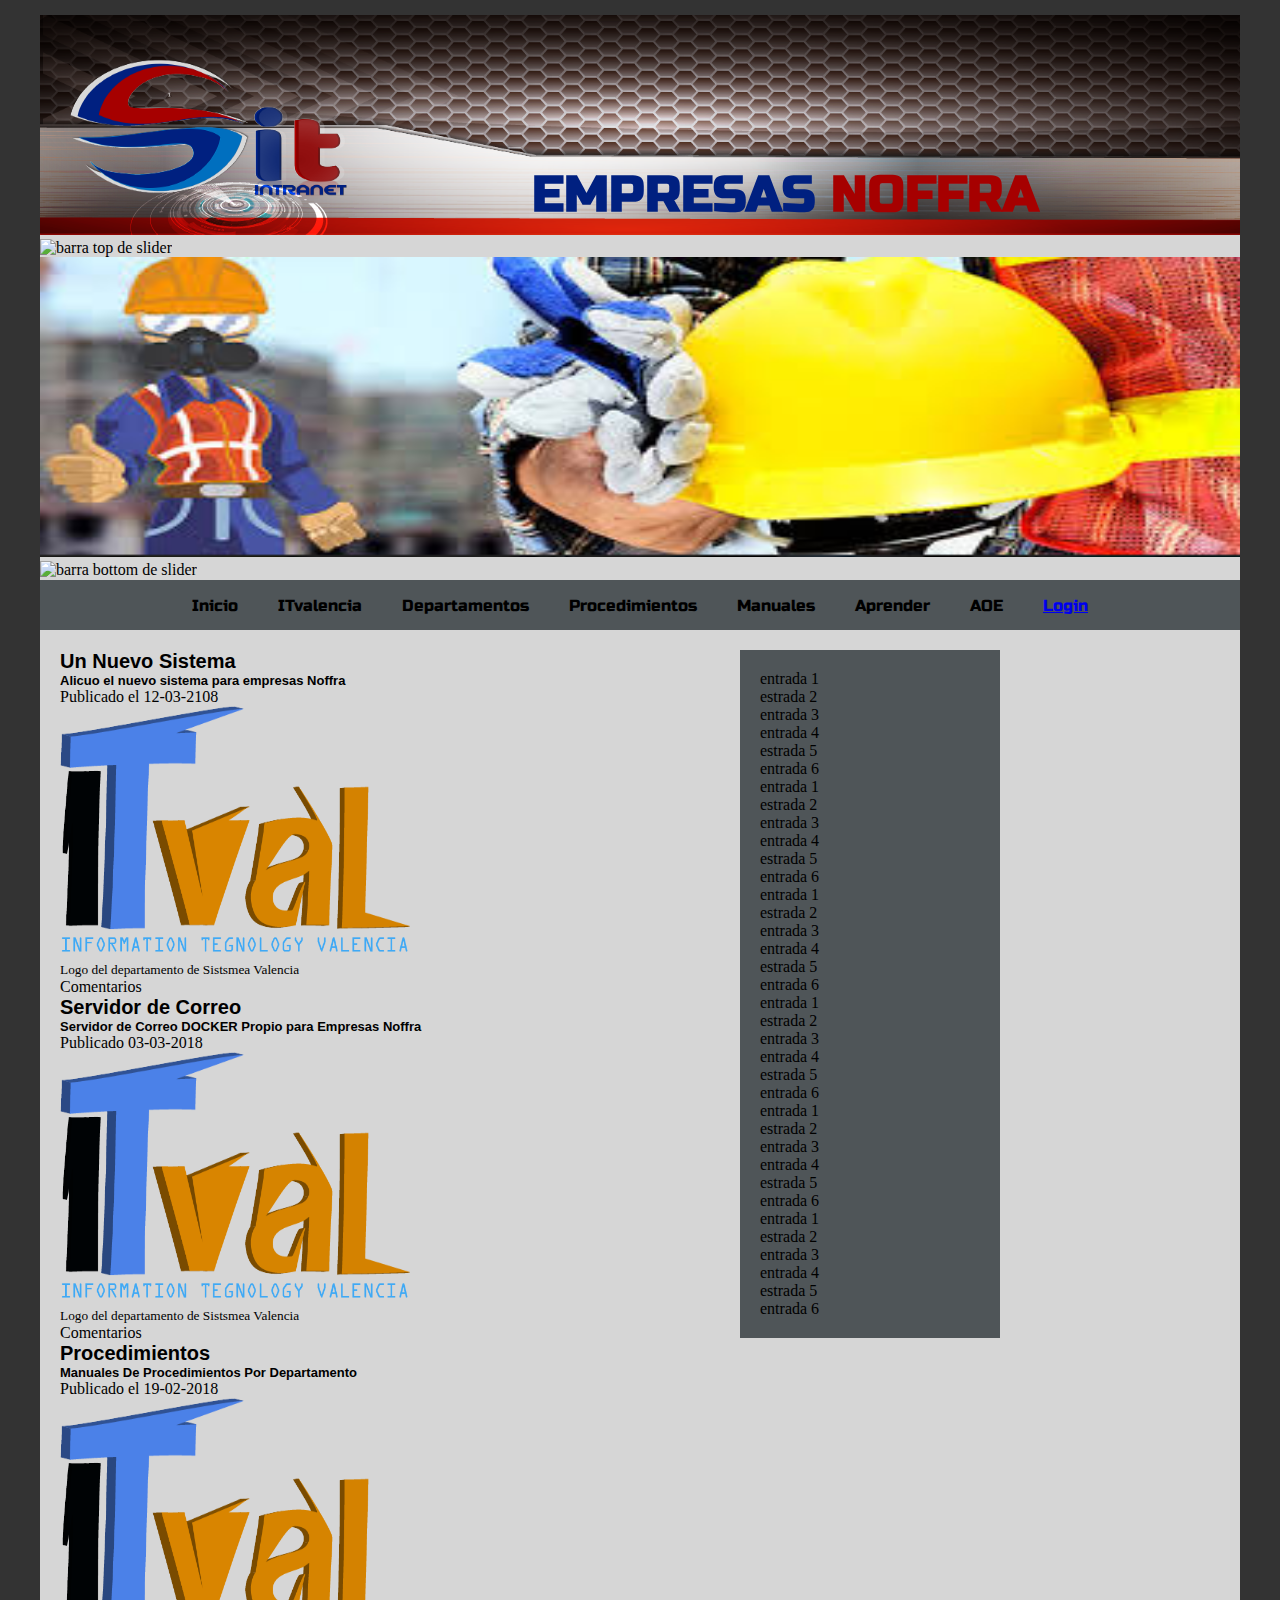
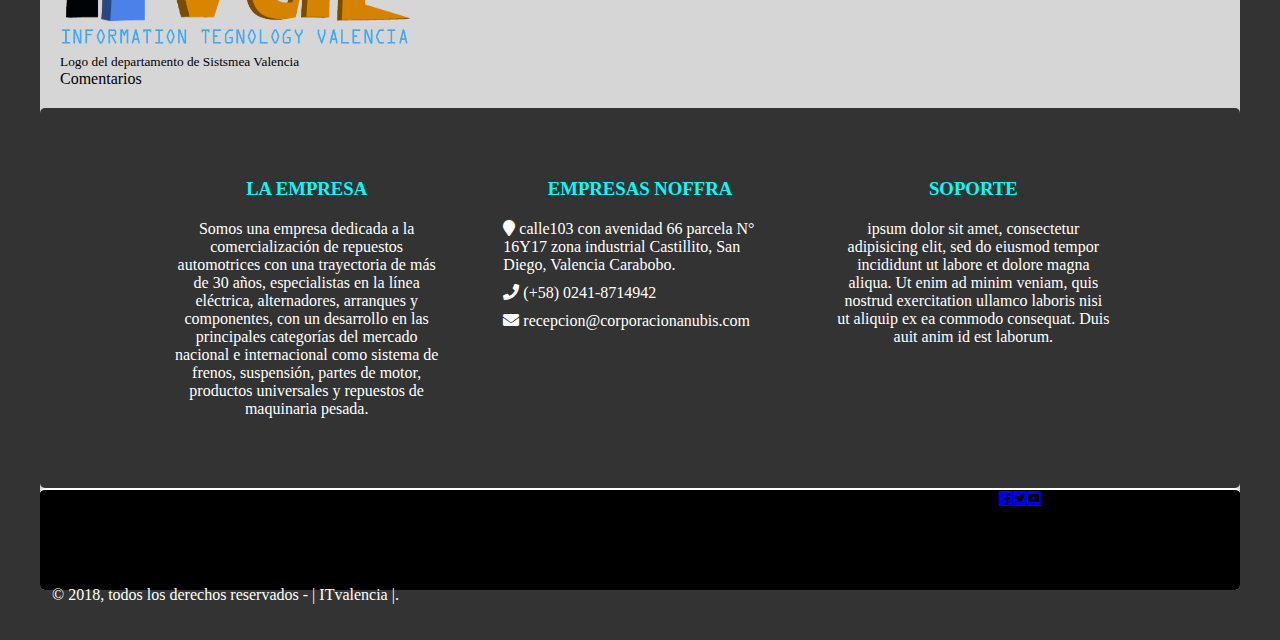
==== index.html @ 82eb1f46 "primer commit" ====
<!DOCTYPE html>
<html lang = "es">
 <!-- aqui empiezan los meta datos -->
	<head>
	   <meta charset = "utf-8" >
	   <meta name = "description" content = "empresa noffra pagina de intrenet para los empleados">
	   <meta name = "keywords" content = "manueles,noffra,anubis,harfon,aoe">
	   <meta name="viewport" content="width=divice-width, user-scalable=no, initial-scale=1.0,maximun-scale=1.0, minimun-scale=1.0">
	   <link rel="stylesheet" type="text/css" href="css/master.css">
	   <link href="https://fonts.googleapis.com/css?family=Russo+One" rel="stylesheet">
	   <link rel="stylesheet" type="text/css" href="css/fontawesome-all.min.css">
	   <title>..::sistemas::..</title> 
	</head>
<!--aqui terminan los meta datos-->

<!-- principio de cuerpo -->	
	<body id="index">
	    <div id="contenedor">
	<!-- inicio de la cabecera-->	
		<div>
			<img src="img/Banner-6.png" width="1200px" height="220px" alt="banner principal">
			<header id="cabeza">
				
	            <h1><span style="color: #002080;">EMPRESAS</span> <span style="color: #A60000;">NOFFRA</span><h1>
		    </header>
		</div>
	<!-- fin de la cabecera -->	
	<!--slider inicio-->
		<div>
			<img src="img/banner-1.jpg" width="1200px" height="50px" alt="barra top de slider">
		</div>
		<div id="slider">
			<div>
				<img src="img/seguridad.jpg" width="1200px" height="300px" alt="primer imagen del slider">
			</div>
			
		</div>
		<div>
			<img src="img/banner-1.jpg" width="1200px" height="50px" alt="barra bottom de slider">
		</div>
	<!-- inicio del menu -->
        <div class="menu">
		<nav id="menu">
			<ul>
				<li>Inicio</li>
				<li>ITvalencia</li>
				<li>Departamentos
					<ul>
					    <li>Sistema</li>
					    <li>Contabilidad</li>
					    <li>Marketing Play</li>
					    <li>Contraloria</li>
					    <li>Tesoreria</li>
					    <li>Cobranza</li>
					    <li>Mercadeo</li>
					    <li>Recursos Humanos</li>
					    <li>Ventas</li>
					    <li>Compras</li>
					    <li>Seguridad</li>
				    </ul>
				</li>
				<li>Procedimientos
                    <ul>
                    	<li>Devolucion</li>
                    	<li>Despacho</li>
                    	<li>Recepcion</li>
                    	<li>Embalaje</li>
                    </ul>
				</li>
				<li>Manuales
                    <ul>
                    	<li>Laticce</li>
                    	<li>Profit-Plus</li>
                    	<li>Saa</li>
                    	<li>Seguii</li>
                    </ul>
				</li>
				<li>Aprender</li>
				<li>AOE</li>
				<li><a href="login.html" target="_blanck">Login</a></li>
			</ul>
		</nav>
		</div>
	<!-- fin del menu -->

	<!-- iicio de la zona informativa principal -->	
		<section id="principal">
			<article>
				<header>
				    <hgroup>
					    <h1>Un Nuevo Sistema</h1>
					    <h2>Alicuo el nuevo sistema para empresas Noffra</h2>
				    </hgroup>
				    <time datetime="2018-03-12" pubdate >Publicado el 12-03-2108</time>
			    </header>
			    <figure>
			    	<img src="img\logo2.png" width="350px" height="250px">
			    	<figcaption><small>Logo del departamento de Sistsmea Valencia</small></figcaption>
			    </figure>
			    <footer>
			    	<p>Comentarios</p>
			    </footer>
			</article>
			<article>
				<header>
				    <hgroup>
					    <h1>Servidor de Correo</h1>
					    <h2>Servidor de Correo DOCKER Propio para Empresas Noffra</h2>
				    </hgroup>
				    <time datetime="2018-03-03" pubdate >Publicado 03-03-2018</time>
			    </header>
			    <figure>
			    	<img src="img\logo2.png" width="350px" height="250px">
			    	<figcaption><small>Logo del departamento de Sistsmea Valencia</small></figcaption>
			    </figure>
			    <footer>
			    	<p>Comentarios</p>
			    </footer>
			</article>
			<article>
				<header>
				    <hgroup>
					    <h1>Procedimientos</h1>
					    <h2>Manuales De Procedimientos Por Departamento</h2>
				    </hgroup>
			    </header>
			    <time datetime="2018-02-19" pubtime> Publicado el 19-02-2018</time>
			    <figure>
			    	<img src="img\logo2.png" width="350px" height="250px">
			    	<figcaption><small>Logo del departamento de Sistsmea Valencia</small></figcaption>
			    </figure>
			    <footer>
			    	<p>Comentarios</p>
			    </footer>
			</article>
		</section>
	<!-- fin de la zona informativa principal -->
	
	<!-- inicio de la barra lateral -->	
		<aside id="columna">
			<blockquote>entrada 1</blockquote>
			<blockquote>estrada 2</blockquote>
			<blockquote>entrada 3</blockquote>
			<blockquote>entrada 4</blockquote>
			<blockquote>estrada 5</blockquote>
			<blockquote>entrada 6</blockquote>
			<blockquote>entrada 1</blockquote>
			<blockquote>estrada 2</blockquote>
			<blockquote>entrada 3</blockquote>
			<blockquote>entrada 4</blockquote>
			<blockquote>estrada 5</blockquote>
			<blockquote>entrada 6</blockquote>
			<blockquote>entrada 1</blockquote>
			<blockquote>estrada 2</blockquote>
			<blockquote>entrada 3</blockquote>
			<blockquote>entrada 4</blockquote>
			<blockquote>estrada 5</blockquote>
			<blockquote>entrada 6</blockquote>
			<blockquote>entrada 1</blockquote>
			<blockquote>estrada 2</blockquote>
			<blockquote>entrada 3</blockquote>
			<blockquote>entrada 4</blockquote>
			<blockquote>estrada 5</blockquote>
			<blockquote>entrada 6</blockquote>
			<blockquote>entrada 1</blockquote>
			<blockquote>estrada 2</blockquote>
			<blockquote>entrada 3</blockquote>
			<blockquote>entrada 4</blockquote>
			<blockquote>estrada 5</blockquote>
			<blockquote>entrada 6</blockquote>
			<blockquote>entrada 1</blockquote>
			<blockquote>estrada 2</blockquote>
			<blockquote>entrada 3</blockquote>
			<blockquote>entrada 4</blockquote>
			<blockquote>estrada 5</blockquote>
			<blockquote>entrada 6</blockquote>
		</aside>
		
	<!-- fin de la barra lateral -->
	
	<!--inicio del pie de pagina -->	
	    	<footer id="pie">
	    		<div class="footer-container">
	    			<div class="footer-main">
	    				<div class="columna">

	    					<h3>LA EMPRESA</h3>
	    					<P>Somos una empresa dedicada a la comercialización de repuestos automotrices con una trayectoria de más de 30 años, especialistas en la línea eléctrica, alternadores, arranques y componentes, con un desarrollo en las principales categorías del mercado nacional e internacional como sistema de frenos, suspensión, partes de motor, productos universales y repuestos de maquinaria pesada.</P>

	    				</div>

	    				<div class="columna">
	    					<h3>EMPRESAS NOFFRA</h3>
	    					<span > <i class="fas fa-map-marker"></i> calle103 con avenidad 66 parcela N° 16Y17 zona industrial Castillito, San Diego, Valencia Carabobo.</span>

	    					<span ><i class="fas fa-phone"></i> (+58) 0241-8714942</span>

	    					<span > <i class="fas fa-envelope"></i> recepcion@corporacionanubis.com</span>
	    				</div>

	    				<div class="columna">
	    					<h3>SOPORTE</h3>
	    					<p>ipsum dolor sit amet, consectetur adipisicing elit, sed do eiusmod
	    				        tempor incididunt ut labore et dolore magna aliqua. Ut enim ad minim veniam,
	    				        quis nostrud exercitation ullamco laboris nisi ut aliquip ex ea commodo
	    				        consequat. Duis auit anim id est laborum.</p> 
	    				</div>
	    			</div>
	    		</div>
	    		<div class="footer-copy-redes">
	    			<div class="main-copy-redes">
	    				<div class="footer-copy">
	    					&copy; 2018, todos los derechos reservados - | ITvalencia |.
	    				</div>

	    				<div class="footer-redes">
	    					<a href="https://www.facebook.com/empresasnoffra" target="-_blanck" class="fab fa-facebook"></a>
	    					<a href="https://twitter.com/empresasnoffra" target="_blanck" class="fab fa-twitter-square"></a>
	    					<a href="https://www.youtube.com/channel/UCWAIcOBHwpZe699pawk-DEA" target="_blanck" class="fab fa-youtube-square"></a>
	    				</div>
	    			</div>
	    		</div>
		    </footer>
		
	<!-- fin del pie de pagina -->
	</body>
<!-- fin del cuerpo -->	
</html>
---- css/master.css ----
*{
	margin: 0;
	padding: 0;

}

h1 {
	font-size: 20px;
	font-family: sans-serif;
	font-style: bold;
}
h2 {
	font: bold 13px verdana, sans-serif;
}
header,nav,section,aside,footer,hgroup,article,figure,figcaption,{
	display: block;
}
#index{
	background-color: #333333;
	/**background-image: url("../img/engranajes.jpg");**/ 
	background-repeat: repeat-y;
	background-position: center top;
	background-attachment: fixed;
	text-align: center;
	

}
#contenedor{
	width: 1200px;
	margin: 15px auto;
	text-align: left;
	background: rgba(255,255,255,.8);
	border-bottom-left-radius: 5px;
	border-bottom-right-radius: 5px;

}
#cabeza {
	background: transparent;
	border: 0px;	
	padding: 20px ; 
	text-align: center;
	position: absolute;
	left: 40%;
	top: 145px;
}
#cabeza h1{
	font-size: 50px;
	font-family: 'Russo One', sans-serif;
	color: #333333
}
.menu{
	margin-top: 1px;
	width: 100%;
	height: 50px;
	background: #4F5558;
	font-family: 'Russo One', sans-serif;
}	
#menu{
	width: 100%;
	height: 50px;
	display: flex;
	
}

#menu ul {
	display: flex;
	margin: auto;

}

#menu li{
	list-style: none;
	padding: 15px 20px;
}
#menu li:hover{
	background: rgba(0,0,0,0.3);
	color: white;
	cursor: pointer;
	transition: all 350ms;
	margin-right: 1px;
	
}
#menu ul li ul:before{
	content: '';
	width: 0;
	height: 0;
	border-right: 10px solid transparent;
	border-left: 10px solid transparent;
	border-bottom: 8px solid #777671;
	position: absolute;
	margin-top: -8px;
	margin-left: 20px;
}
#menu ul li ul{
	*display: none;
	flex-direction: column;
	position: absolute;
	background: #777671;
	margin-top: 16px;
	margin-left: -20px;
	transform: rotateY(240deg) scale(0);
	transition: all 900ms;

}
#menu ul li:hover > ul{
	transform: rotateY(0deg) scale(1);
	transition: all 1s;
}
#principal{
	float: left;
	width: 660px;
	margin: 20px;
}
#columna{
	float: left;
	width: 220px;
	margin: 20px 0px;
	padding: 20px;
	background: #4F5558;
}	
#pie{
	
	clear: both;
	width: 100%;
	color: #fff;
}
.footer-container {
	background: #333333;
	width: 100%;
	border-radius: 5px;
}

.footer-main {
	width: 98%;
	margin: auto;
	max-width: 1000px;
	padding: 70px 0;
	display: flex;

}

.footer-main .columna{
	width: calc(100% / 3);
	padding: 0 30px;
	text-align: center;
	font-size: 16px;
	
}



.footer-main .columna h3 {
	text-align: center;
	color: #05FAFA;
	margin-bottom: 20px;
}

.footer-main .columna span {
	display: block;
	margin-bottom: 10px;
	text-align: left;
}
.footer-copy-redes{
	background: #000;
	color: #fff;
	border-top: 2px solid #fff;
	width: 100%;
	height: 100px;
	margin-bottom: 50px;
	border-radius: 5px;
}

.main-copy-redes{
	display: flex;
}

.footer-copy{
	margin-top: 8%;
	margin-left: 1%;

}
.footer-redes{
	margin-left: 50%;
	display: inline-flex;
	
}
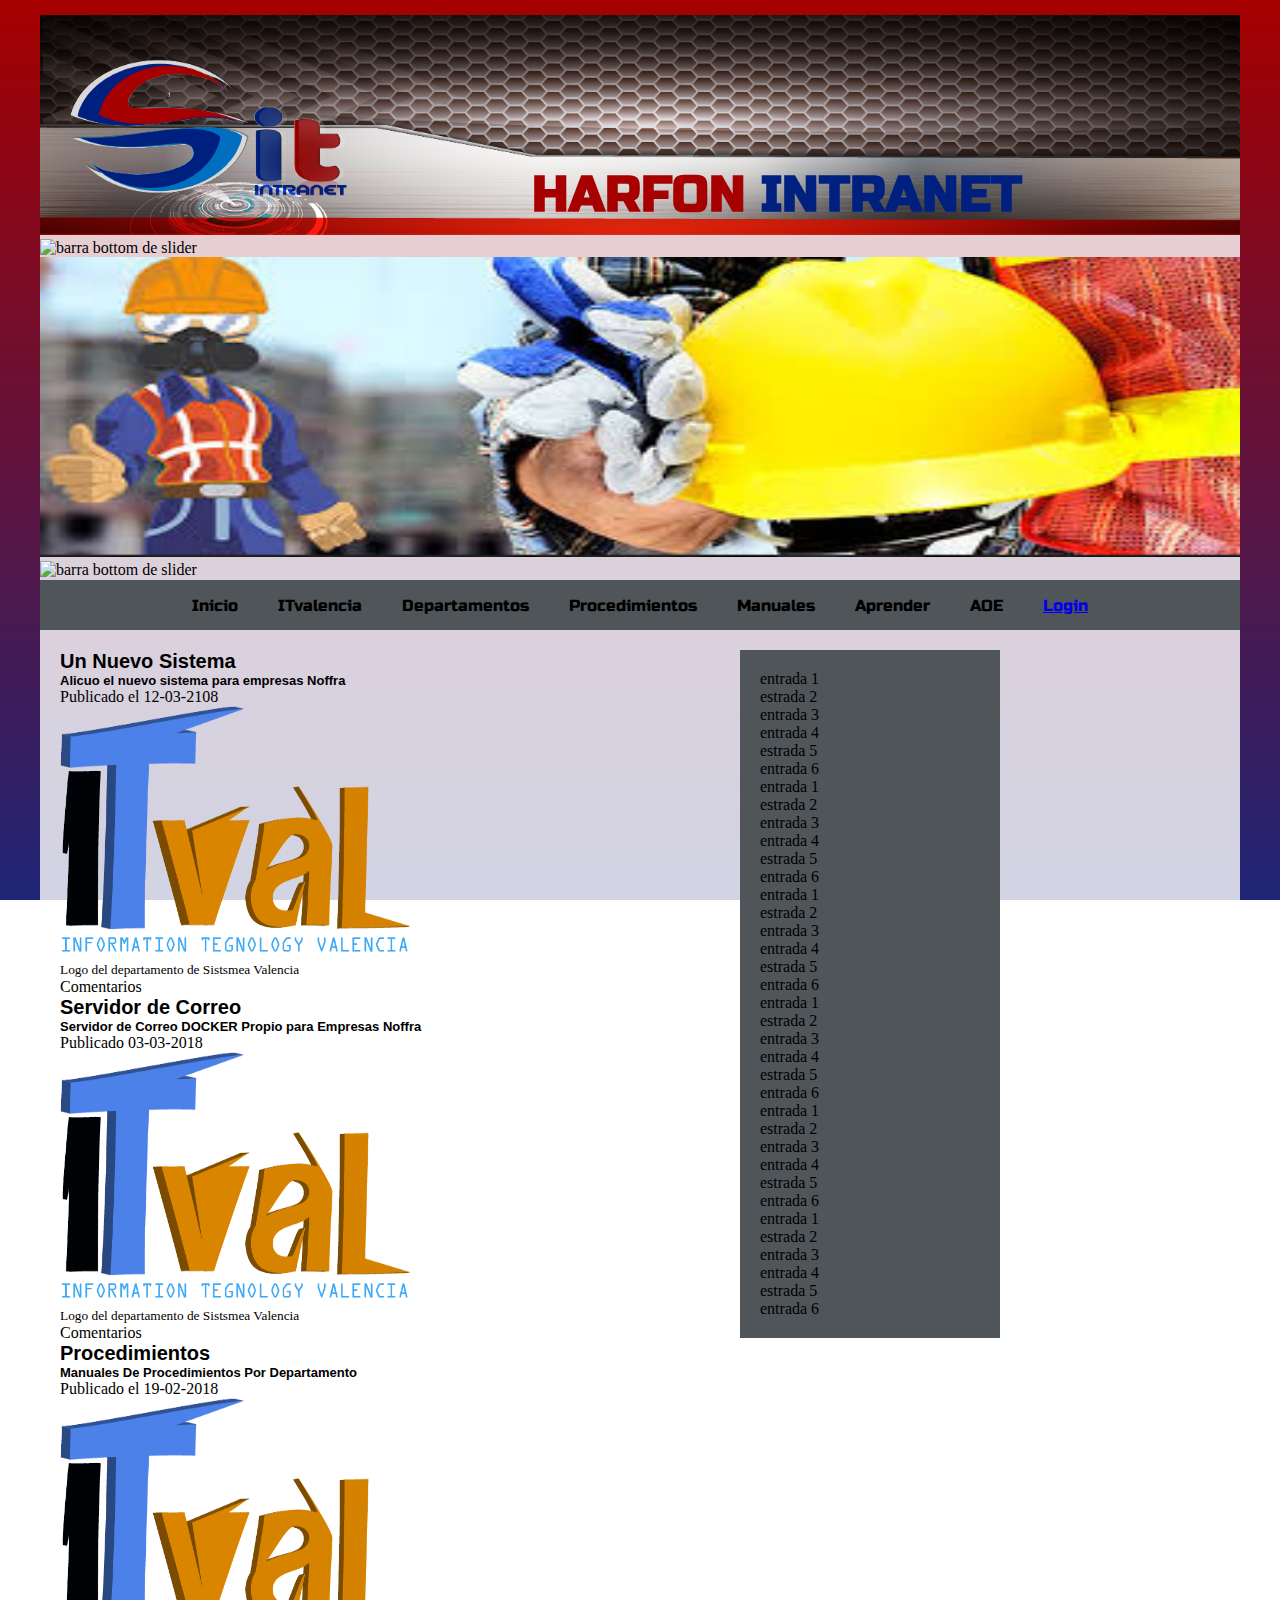
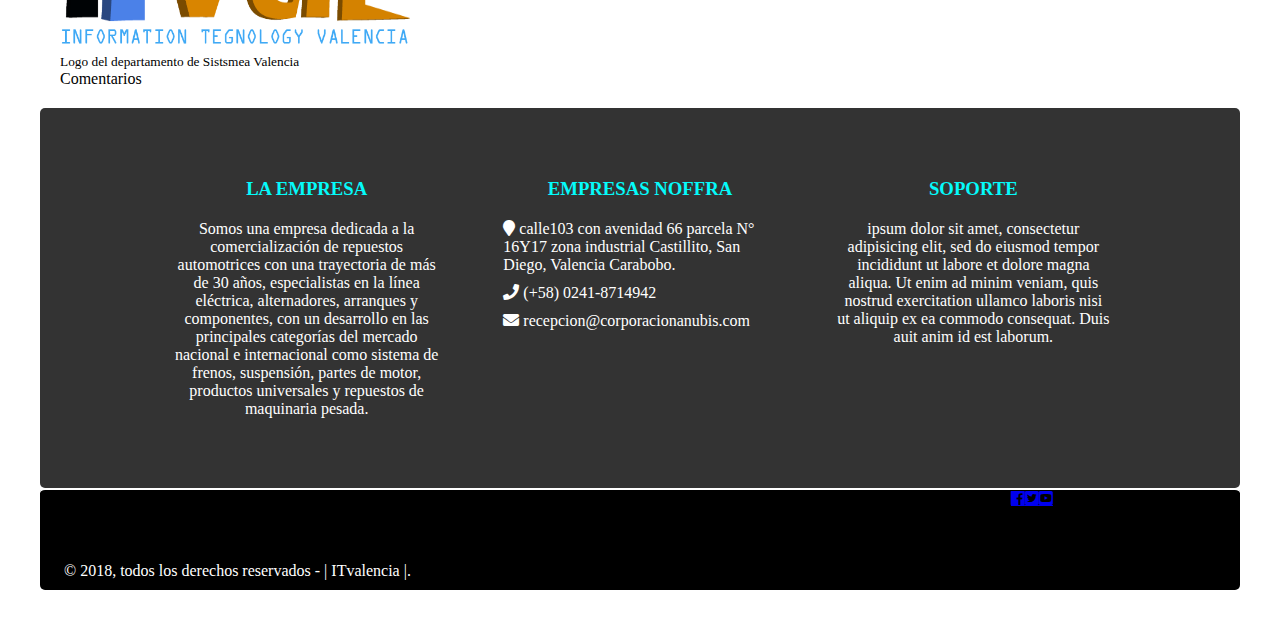
==== commit 35be7a19: "cambio de fondo y codigo html mejorado un poco" ====
--- a/index.html
+++ b/index.html
@@ -18,25 +18,26 @@
 	    <div id="contenedor">
 	<!-- inicio de la cabecera-->	
 		<div>
-			<img src="img/Banner-6.png" width="1200px" height="220px" alt="banner principal">
+			<figure><img src="img/Banner-6.png" width="1200px" height="220px" alt="banner principal"></figure>
 			<header id="cabeza">
 				
-	            <h1><span style="color: #002080;">EMPRESAS</span> <span style="color: #A60000;">NOFFRA</span><h1>
+	            <h1><span style="color: #A60000;">HARFON</span> <span style="color: #002080;">INTRANET</span></h1>
 		    </header>
 		</div>
 	<!-- fin de la cabecera -->	
 	<!--slider inicio-->
 		<div>
-			<img src="img/banner-1.jpg" width="1200px" height="50px" alt="barra top de slider">
+			<figure><img src="img/banner-1.jpg" width="1200px" height="50px" alt="barra bottom de slider"></figure>
 		</div>
 		<div id="slider">
+
 			<div>
-				<img src="img/seguridad.jpg" width="1200px" height="300px" alt="primer imagen del slider">
+				<figure><img src="img/seguridad.jpg" width="1200px" height="300px" alt="primer imagen del slider"></figure>
 			</div>
 			
 		</div>
 		<div>
-			<img src="img/banner-1.jpg" width="1200px" height="50px" alt="barra bottom de slider">
+			<figure><img src="img/banner-1.jpg" width="1200px" height="50px" alt="barra bottom de slider"></figure>
 		</div>
 	<!-- inicio del menu -->
         <div class="menu">
@@ -221,7 +222,7 @@
 	    			</div>
 	    		</div>
 		    </footer>
-		
+		</div>
 	<!-- fin del pie de pagina -->
 	</body>
 <!-- fin del cuerpo -->	
--- a/css/master.css
+++ b/css/master.css
@@ -1,3 +1,9 @@
+/*PREFIJOS PARA CADA NAVEGADOR 
+-webkit- Google Chrome ,Safari,Navegador android
+-moz- Firefox
+-o- Opera
+-khtml- konqueror
+*/
 *{
 	margin: 0;
 	padding: 0;
@@ -16,8 +22,8 @@
 	display: block;
 }
 #index{
-	background-color: #333333;
-	/**background-image: url("../img/engranajes.jpg");**/ 
+	background: -webkit-linear-gradient(top, #A60000 0%, #1F2576 100%);
+	 /*background-color: #333333;*/ 
 	background-repeat: repeat-y;
 	background-position: center top;
 	background-attachment: fixed;
@@ -175,8 +181,8 @@
 }
 
 .footer-copy{
-	margin-top: 8%;
-	margin-left: 1%;
+	margin-top: 6%;
+	margin-left: 2%;
 
 }
 .footer-redes{
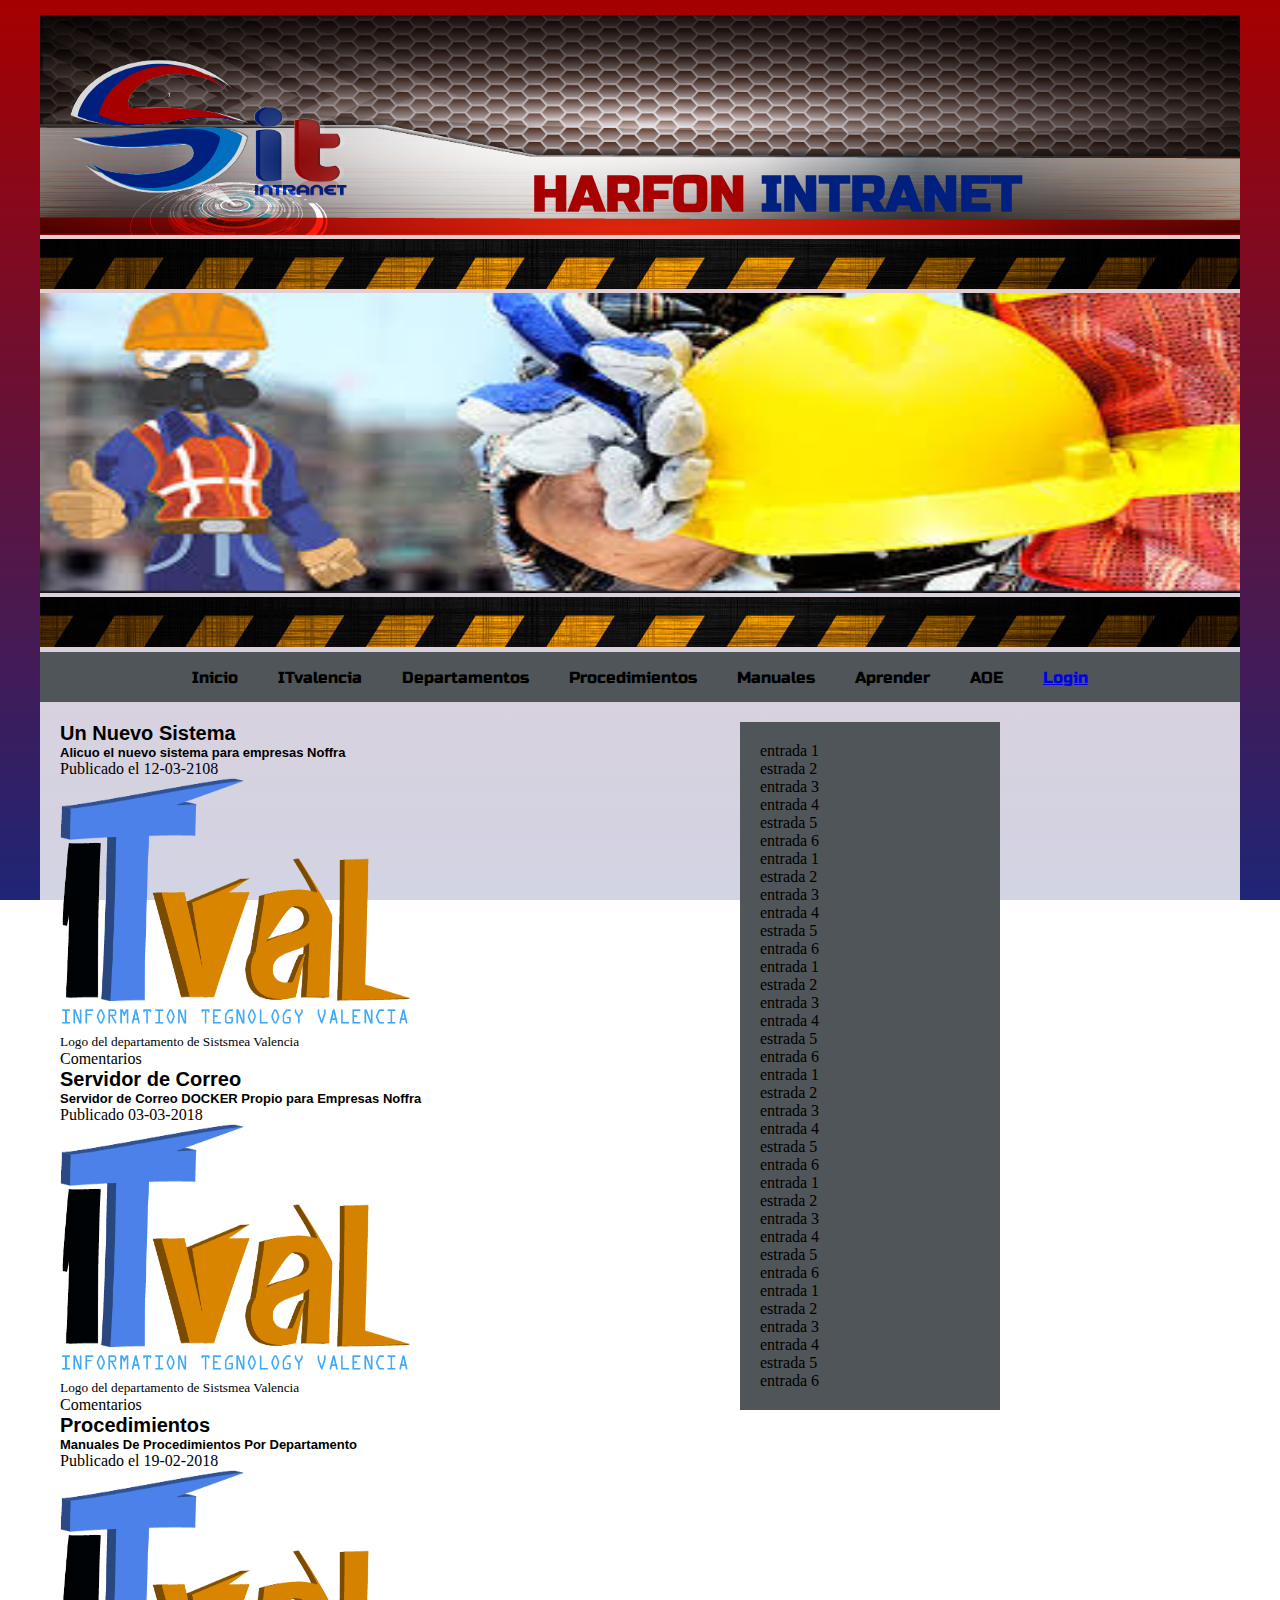
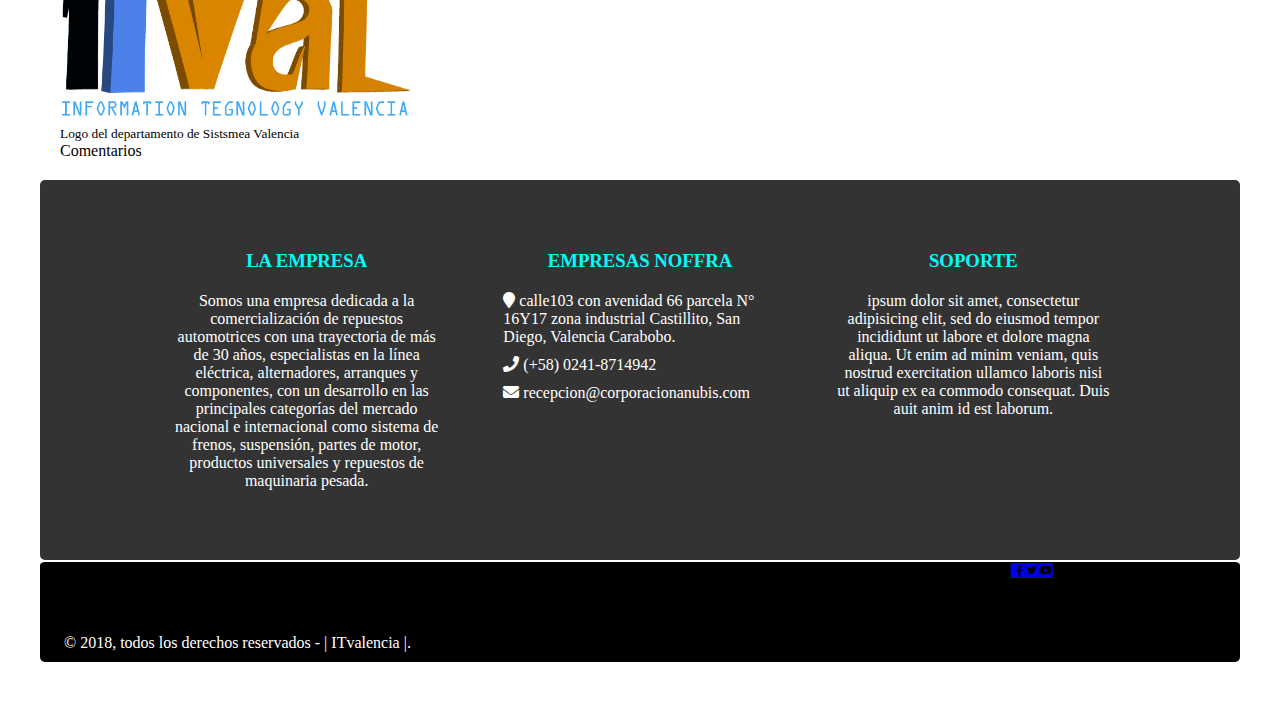
==== commit 31a866ae: "nombre de barras de slider reparado" ====
--- a/index.html
+++ b/index.html
@@ -27,7 +27,7 @@
 	<!-- fin de la cabecera -->	
 	<!--slider inicio-->
 		<div>
-			<figure><img src="img/banner-1.jpg" width="1200px" height="50px" alt="barra bottom de slider"></figure>
+			<figure><img src="img/Banner-1.jpg" width="1200px" height="50px" alt="barra bottom de slider"></figure>
 		</div>
 		<div id="slider">
 
@@ -37,7 +37,7 @@
 			
 		</div>
 		<div>
-			<figure><img src="img/banner-1.jpg" width="1200px" height="50px" alt="barra bottom de slider"></figure>
+			<figure><img src="img/Banner-1.jpg" width="1200px" height="50px" alt="barra bottom de slider"></figure>
 		</div>
 	<!-- inicio del menu -->
         <div class="menu">
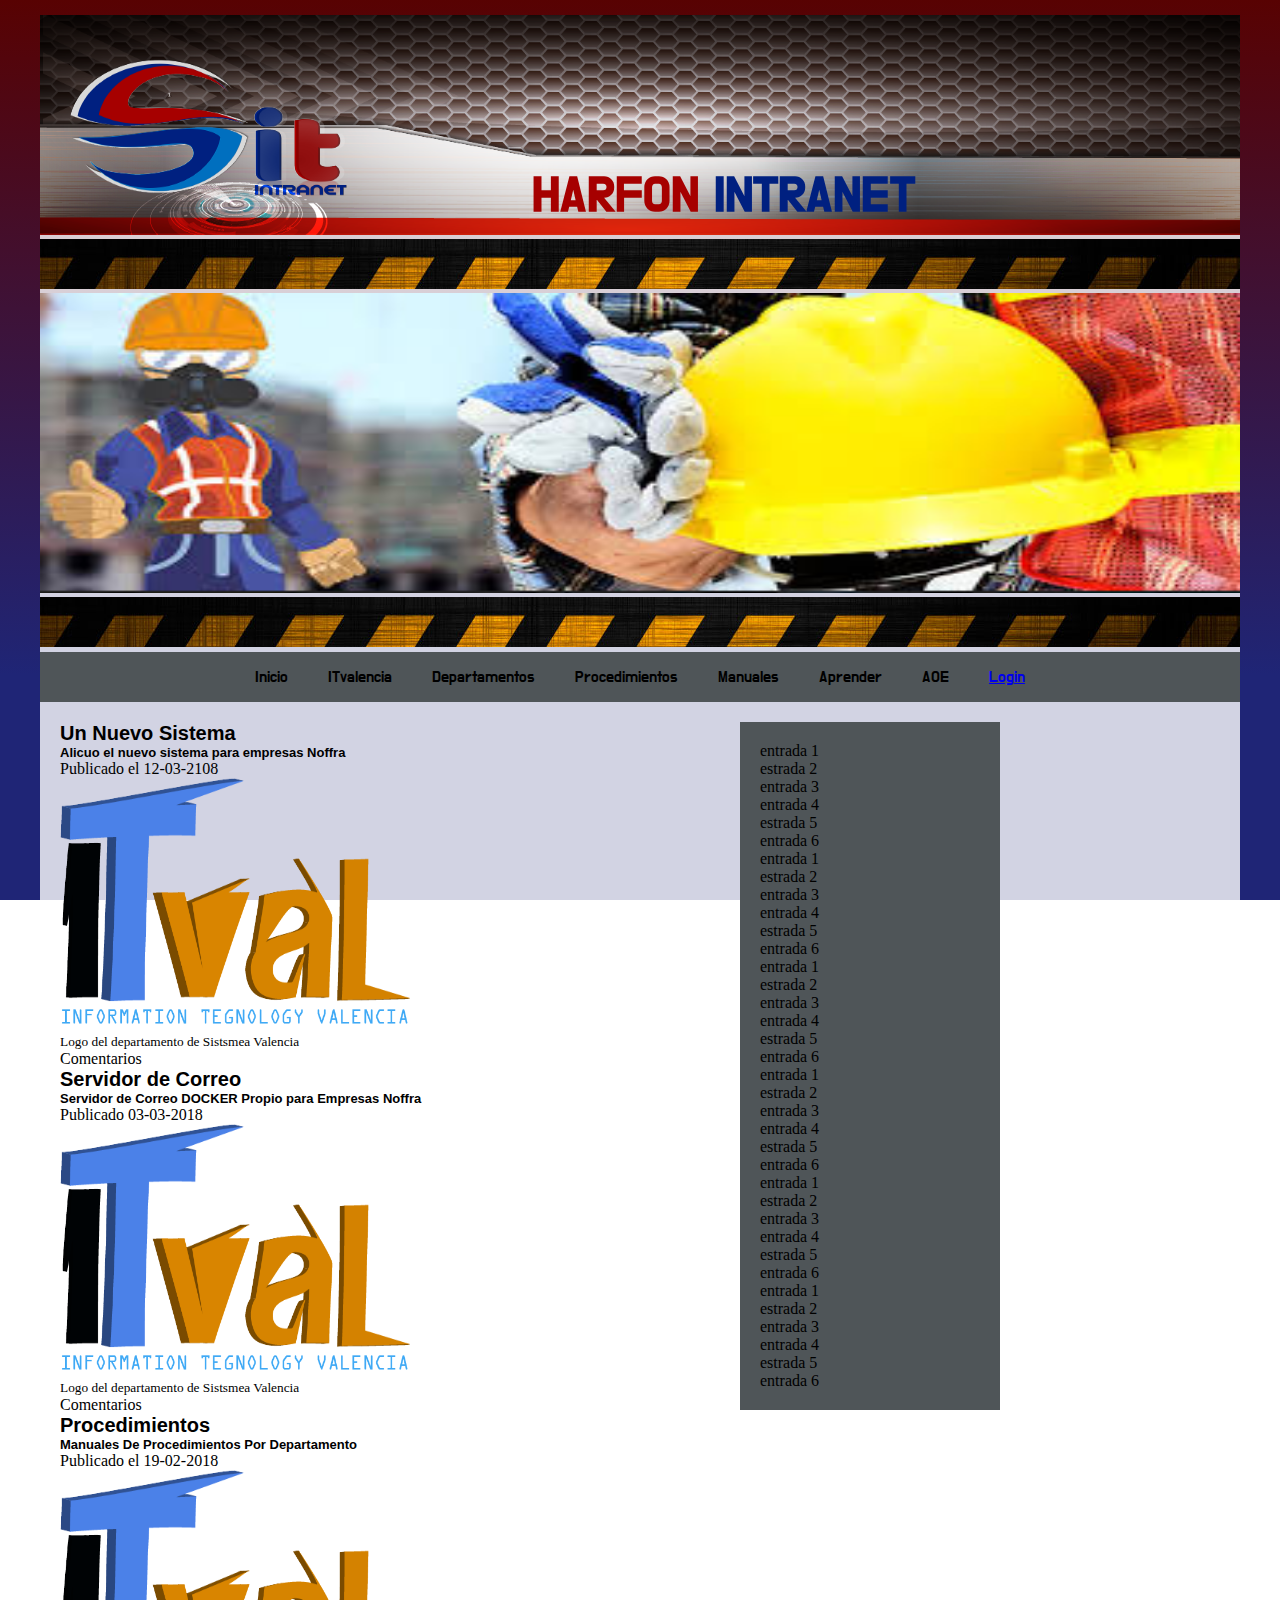
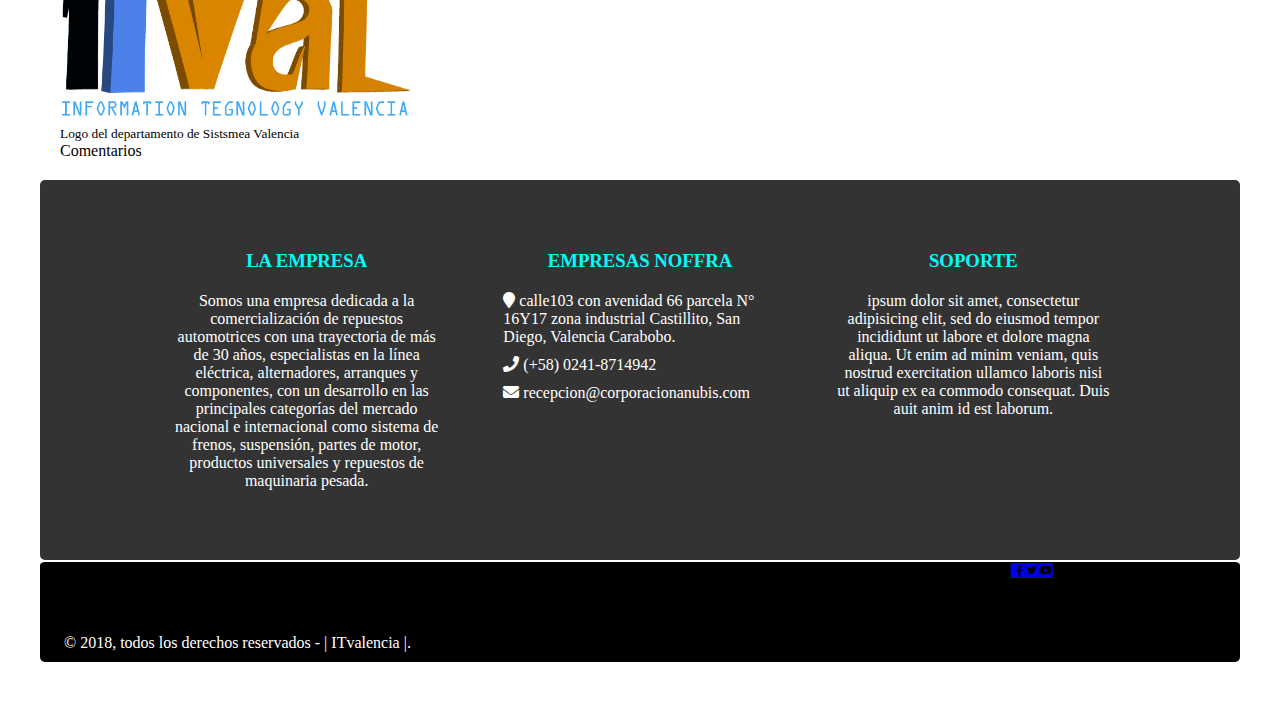
==== commit a0f8bed4: "final del dia" ====
--- a/index.html
+++ b/index.html
@@ -7,13 +7,13 @@
 	   <meta name = "keywords" content = "manueles,noffra,anubis,harfon,aoe">
 	   <meta name="viewport" content="width=divice-width, user-scalable=no, initial-scale=1.0,maximun-scale=1.0, minimun-scale=1.0">
 	   <link rel="stylesheet" type="text/css" href="css/master.css">
-	   <link href="https://fonts.googleapis.com/css?family=Russo+One" rel="stylesheet">
+	   <link href="https://fonts.googleapis.com/css?family=Do+Hyeon" rel="stylesheet">
 	   <link rel="stylesheet" type="text/css" href="css/fontawesome-all.min.css">
 	   <title>..::sistemas::..</title> 
 	</head>
-<!--aqui terminan los meta datos-->
-
-<!-- principio de cuerpo -->	
+                      <!--aqui terminan los meta datos-->
+
+                   <!-- principio de cuerpo -->	
 	<body id="index">
 	    <div id="contenedor">
 	<!-- inicio de la cabecera-->	
@@ -24,8 +24,9 @@
 	            <h1><span style="color: #A60000;">HARFON</span> <span style="color: #002080;">INTRANET</span></h1>
 		    </header>
 		</div>
-	<!-- fin de la cabecera -->	
-	<!--slider inicio-->
+	       <!-- fin de la cabecera -->	
+	       
+	       <!--slider inicio-->
 		<div>
 			<figure><img src="img/Banner-1.jpg" width="1200px" height="50px" alt="barra bottom de slider"></figure>
 		</div>
--- a/css/master.css
+++ b/css/master.css
@@ -22,8 +22,17 @@
 	display: block;
 }
 #index{
-	background: -webkit-linear-gradient(top, #A60000 0%, #1F2576 100%);
-	 /*background-color: #333333;*/ 
+	/*prefijo para Google Chrome*/
+	background: -webkit-linear-gradient(top, #580202 0%, #1F2576 75%);
+	/*prefijo para Opera*/
+	background: -o-linear-gradient(top, #580202 0%, #1F2576 75%);
+	/*prefijo para Firefox*/
+	background: -moz-linear-gradient(top, #580202 0%, #1F2576 75%);
+	/*prefijo para Edge*/
+	background: -ms-linear-gradient(top, #580202 0%, #1F2576 75%);
+	/*filtro para internet explore*/
+	filter: progid:DXImageTransform.Microsoft.Gradient(startColorstr='#580202 0%', endColorstr=' #1F2576 75%');
+	/*background-color: #333333;*/
 	background-repeat: repeat-y;
 	background-position: center top;
 	background-attachment: fixed;
@@ -51,7 +60,7 @@
 }
 #cabeza h1{
 	font-size: 50px;
-	font-family: 'Russo One', sans-serif;
+	font-family: 'Do Hyeon', sans-serif;
 	color: #333333
 }
 .menu{
@@ -59,7 +68,7 @@
 	width: 100%;
 	height: 50px;
 	background: #4F5558;
-	font-family: 'Russo One', sans-serif;
+	font-family: 'Do Hyeon', sans-serif;
 }	
 #menu{
 	width: 100%;
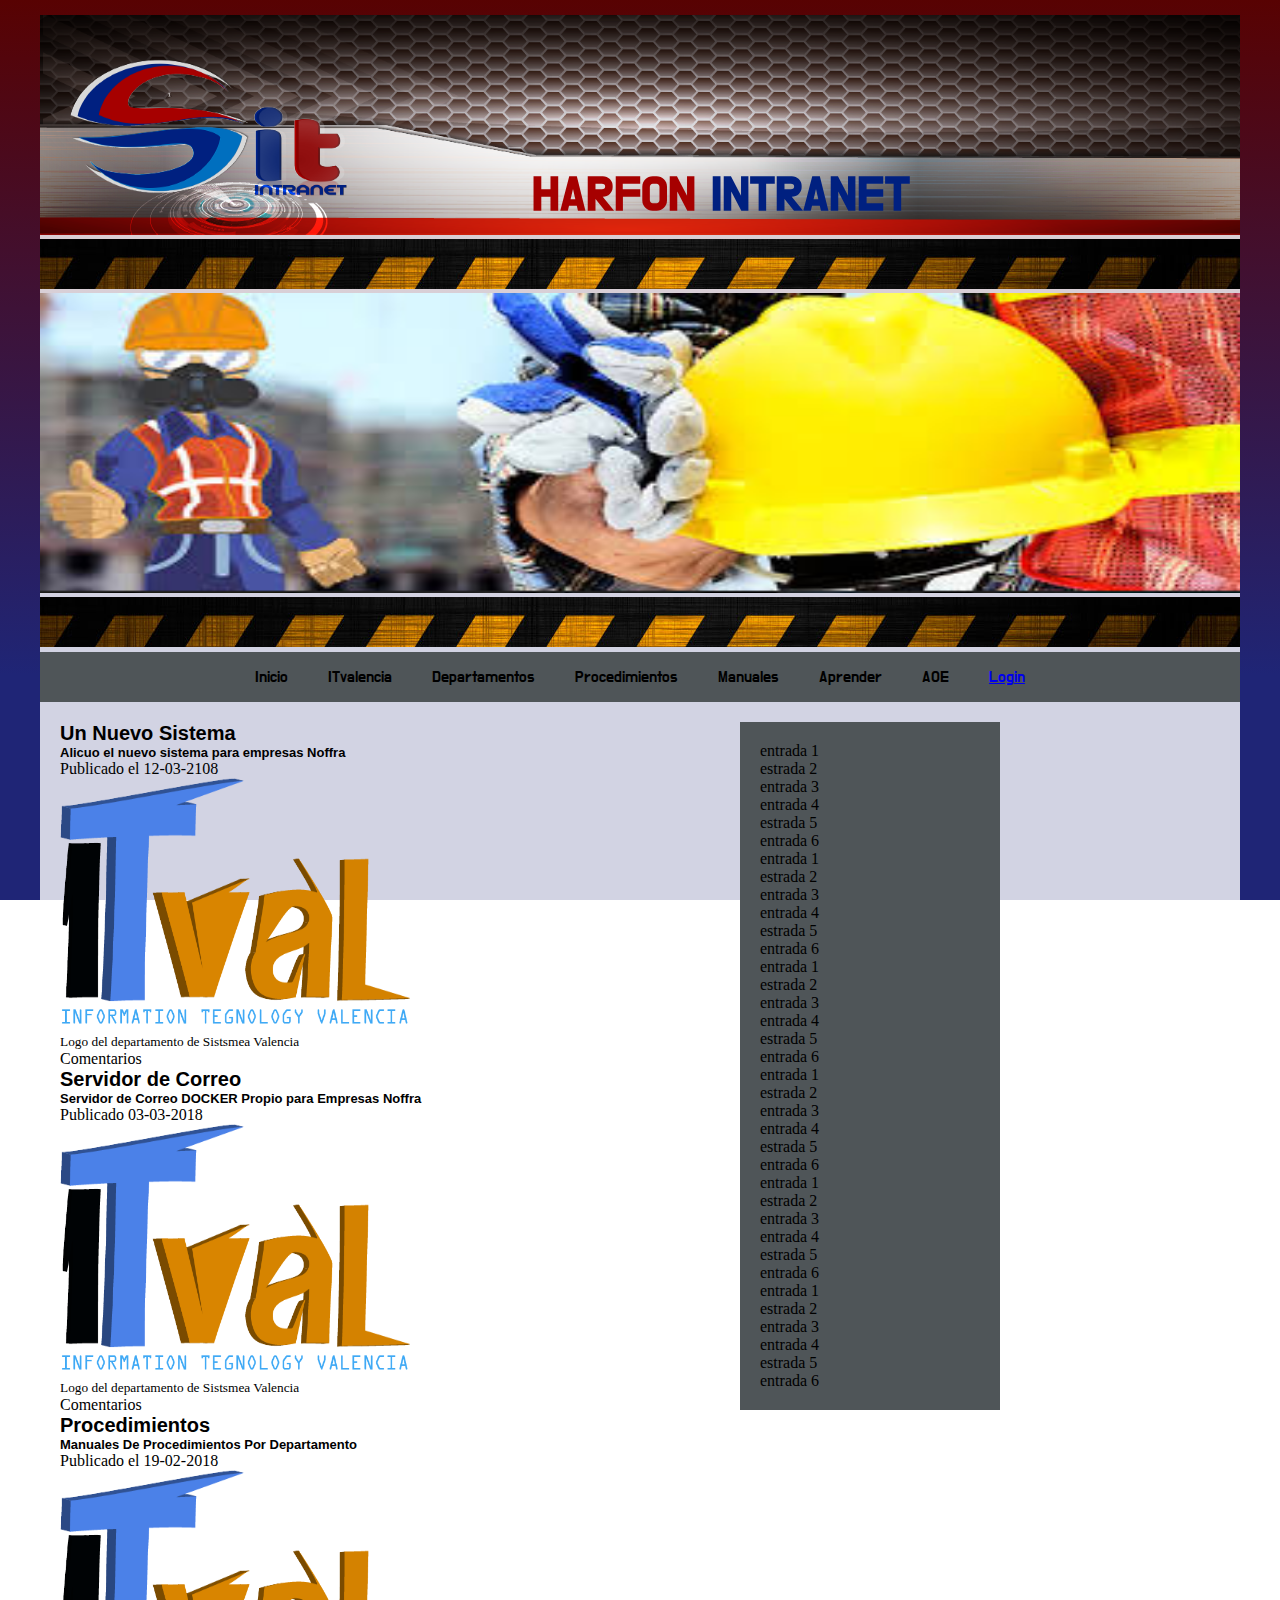
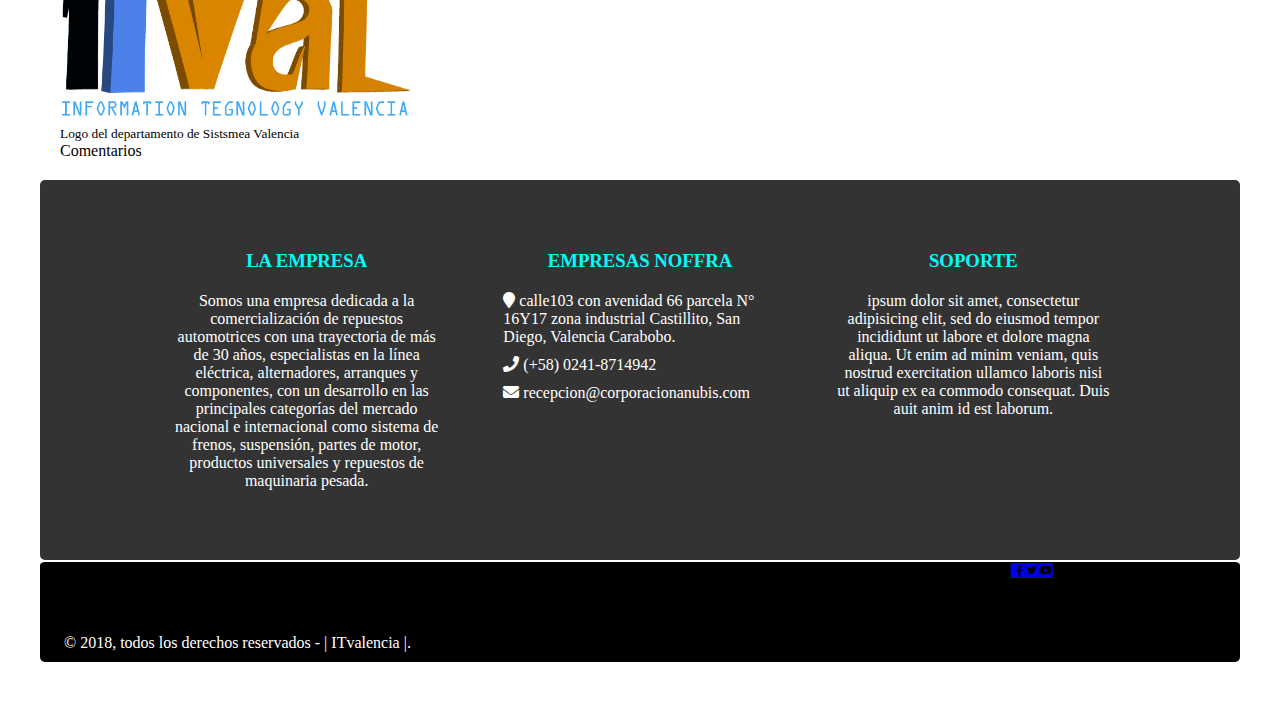
==== commit 5545d056: "recuperacion completa" ====
--- a/index.html
+++ b/index.html
@@ -1,245 +1,245 @@
-<!DOCTYPE html>
-<html lang = "es">
- <!-- aqui empiezan los meta datos -->
-	<head>
-	   <meta charset = "utf-8" >
-	   <meta name = "description" content = "empresa noffra pagina de intrenet para los empleados">
-	   <meta name = "keywords" content = "manueles,noffra,anubis,harfon,aoe">
-	   <meta name="viewport" content="width=divice-width, user-scalable=no, initial-scale=1.0,maximun-scale=1.0, minimun-scale=1.0">
-	   <link rel="stylesheet" type="text/css" href="css/master.css">
-	   <link href="https://fonts.googleapis.com/css?family=Do+Hyeon" rel="stylesheet">
-	   <link rel="stylesheet" type="text/css" href="css/fontawesome-all.min.css">
-	   <title>..::sistemas::..</title> 
-	</head>
-                      <!--aqui terminan los meta datos-->
-
-                   <!-- principio de cuerpo -->	
-	<body id="index">
-	    <div id="contenedor">
-	<!-- inicio de la cabecera-->	
-		<div>
-			<figure><img src="img/Banner-6.png" width="1200px" height="220px" alt="banner principal"></figure>
-			<header id="cabeza">
-				
-	            <h1><span style="color: #A60000;">HARFON</span> <span style="color: #002080;">INTRANET</span></h1>
-		    </header>
-		</div>
-	       <!-- fin de la cabecera -->	
-	       
-	       <!--slider inicio-->
-		<div>
-			<figure><img src="img/Banner-1.jpg" width="1200px" height="50px" alt="barra bottom de slider"></figure>
-		</div>
-		<div id="slider">
-
-			<div>
-				<figure><img src="img/seguridad.jpg" width="1200px" height="300px" alt="primer imagen del slider"></figure>
-			</div>
-			
-		</div>
-		<div>
-			<figure><img src="img/Banner-1.jpg" width="1200px" height="50px" alt="barra bottom de slider"></figure>
-		</div>
-	<!-- inicio del menu -->
-        <div class="menu">
-		<nav id="menu">
-			<ul>
-				<li>Inicio</li>
-				<li>ITvalencia</li>
-				<li>Departamentos
-					<ul>
-					    <li>Sistema</li>
-					    <li>Contabilidad</li>
-					    <li>Marketing Play</li>
-					    <li>Contraloria</li>
-					    <li>Tesoreria</li>
-					    <li>Cobranza</li>
-					    <li>Mercadeo</li>
-					    <li>Recursos Humanos</li>
-					    <li>Ventas</li>
-					    <li>Compras</li>
-					    <li>Seguridad</li>
-				    </ul>
-				</li>
-				<li>Procedimientos
-                    <ul>
-                    	<li>Devolucion</li>
-                    	<li>Despacho</li>
-                    	<li>Recepcion</li>
-                    	<li>Embalaje</li>
-                    </ul>
-				</li>
-				<li>Manuales
-                    <ul>
-                    	<li>Laticce</li>
-                    	<li>Profit-Plus</li>
-                    	<li>Saa</li>
-                    	<li>Seguii</li>
-                    </ul>
-				</li>
-				<li>Aprender</li>
-				<li>AOE</li>
-				<li><a href="login.html" target="_blanck">Login</a></li>
-			</ul>
-		</nav>
-		</div>
-	<!-- fin del menu -->
-
-	<!-- iicio de la zona informativa principal -->	
-		<section id="principal">
-			<article>
-				<header>
-				    <hgroup>
-					    <h1>Un Nuevo Sistema</h1>
-					    <h2>Alicuo el nuevo sistema para empresas Noffra</h2>
-				    </hgroup>
-				    <time datetime="2018-03-12" pubdate >Publicado el 12-03-2108</time>
-			    </header>
-			    <figure>
-			    	<img src="img\logo2.png" width="350px" height="250px">
-			    	<figcaption><small>Logo del departamento de Sistsmea Valencia</small></figcaption>
-			    </figure>
-			    <footer>
-			    	<p>Comentarios</p>
-			    </footer>
-			</article>
-			<article>
-				<header>
-				    <hgroup>
-					    <h1>Servidor de Correo</h1>
-					    <h2>Servidor de Correo DOCKER Propio para Empresas Noffra</h2>
-				    </hgroup>
-				    <time datetime="2018-03-03" pubdate >Publicado 03-03-2018</time>
-			    </header>
-			    <figure>
-			    	<img src="img\logo2.png" width="350px" height="250px">
-			    	<figcaption><small>Logo del departamento de Sistsmea Valencia</small></figcaption>
-			    </figure>
-			    <footer>
-			    	<p>Comentarios</p>
-			    </footer>
-			</article>
-			<article>
-				<header>
-				    <hgroup>
-					    <h1>Procedimientos</h1>
-					    <h2>Manuales De Procedimientos Por Departamento</h2>
-				    </hgroup>
-			    </header>
-			    <time datetime="2018-02-19" pubtime> Publicado el 19-02-2018</time>
-			    <figure>
-			    	<img src="img\logo2.png" width="350px" height="250px">
-			    	<figcaption><small>Logo del departamento de Sistsmea Valencia</small></figcaption>
-			    </figure>
-			    <footer>
-			    	<p>Comentarios</p>
-			    </footer>
-			</article>
-		</section>
-	<!-- fin de la zona informativa principal -->
-	
-	<!-- inicio de la barra lateral -->	
-		<aside id="columna">
-			<blockquote>entrada 1</blockquote>
-			<blockquote>estrada 2</blockquote>
-			<blockquote>entrada 3</blockquote>
-			<blockquote>entrada 4</blockquote>
-			<blockquote>estrada 5</blockquote>
-			<blockquote>entrada 6</blockquote>
-			<blockquote>entrada 1</blockquote>
-			<blockquote>estrada 2</blockquote>
-			<blockquote>entrada 3</blockquote>
-			<blockquote>entrada 4</blockquote>
-			<blockquote>estrada 5</blockquote>
-			<blockquote>entrada 6</blockquote>
-			<blockquote>entrada 1</blockquote>
-			<blockquote>estrada 2</blockquote>
-			<blockquote>entrada 3</blockquote>
-			<blockquote>entrada 4</blockquote>
-			<blockquote>estrada 5</blockquote>
-			<blockquote>entrada 6</blockquote>
-			<blockquote>entrada 1</blockquote>
-			<blockquote>estrada 2</blockquote>
-			<blockquote>entrada 3</blockquote>
-			<blockquote>entrada 4</blockquote>
-			<blockquote>estrada 5</blockquote>
-			<blockquote>entrada 6</blockquote>
-			<blockquote>entrada 1</blockquote>
-			<blockquote>estrada 2</blockquote>
-			<blockquote>entrada 3</blockquote>
-			<blockquote>entrada 4</blockquote>
-			<blockquote>estrada 5</blockquote>
-			<blockquote>entrada 6</blockquote>
-			<blockquote>entrada 1</blockquote>
-			<blockquote>estrada 2</blockquote>
-			<blockquote>entrada 3</blockquote>
-			<blockquote>entrada 4</blockquote>
-			<blockquote>estrada 5</blockquote>
-			<blockquote>entrada 6</blockquote>
-		</aside>
-		
-	<!-- fin de la barra lateral -->
-	
-	<!--inicio del pie de pagina -->	
-	    	<footer id="pie">
-	    		<div class="footer-container">
-	    			<div class="footer-main">
-	    				<div class="columna">
-
-	    					<h3>LA EMPRESA</h3>
-	    					<P>Somos una empresa dedicada a la comercialización de repuestos automotrices con una trayectoria de más de 30 años, especialistas en la línea eléctrica, alternadores, arranques y componentes, con un desarrollo en las principales categorías del mercado nacional e internacional como sistema de frenos, suspensión, partes de motor, productos universales y repuestos de maquinaria pesada.</P>
-
-	    				</div>
-
-	    				<div class="columna">
-	    					<h3>EMPRESAS NOFFRA</h3>
-	    					<span > <i class="fas fa-map-marker"></i> calle103 con avenidad 66 parcela N° 16Y17 zona industrial Castillito, San Diego, Valencia Carabobo.</span>
-
-	    					<span ><i class="fas fa-phone"></i> (+58) 0241-8714942</span>
-
-	    					<span > <i class="fas fa-envelope"></i> recepcion@corporacionanubis.com</span>
-	    				</div>
-
-	    				<div class="columna">
-	    					<h3>SOPORTE</h3>
-	    					<p>ipsum dolor sit amet, consectetur adipisicing elit, sed do eiusmod
-	    				        tempor incididunt ut labore et dolore magna aliqua. Ut enim ad minim veniam,
-	    				        quis nostrud exercitation ullamco laboris nisi ut aliquip ex ea commodo
-	    				        consequat. Duis auit anim id est laborum.</p> 
-	    				</div>
-	    			</div>
-	    		</div>
-	    		<div class="footer-copy-redes">
-	    			<div class="main-copy-redes">
-	    				<div class="footer-copy">
-	    					&copy; 2018, todos los derechos reservados - | ITvalencia |.
-	    				</div>
-
-	    				<div class="footer-redes">
-	    					<a href="https://www.facebook.com/empresasnoffra" target="-_blanck" class="fab fa-facebook"></a>
-	    					<a href="https://twitter.com/empresasnoffra" target="_blanck" class="fab fa-twitter-square"></a>
-	    					<a href="https://www.youtube.com/channel/UCWAIcOBHwpZe699pawk-DEA" target="_blanck" class="fab fa-youtube-square"></a>
-	    				</div>
-	    			</div>
-	    		</div>
-		    </footer>
-		</div>
-	<!-- fin del pie de pagina -->
-	</body>
-<!-- fin del cuerpo -->	
-</html>
-
-
-
-
-
-
-
-
-
-
-
-
-
-
-
+<!DOCTYPE html>
+<html lang = "es">
+ <!-- aqui empiezan los meta datos -->
+	<head>
+	   <meta charset = "utf-8" >
+	   <meta name = "description" content = "empresa noffra pagina de intrenet para los empleados">
+	   <meta name = "keywords" content = "manueles,noffra,anubis,harfon,aoe">
+	   <meta name="viewport" content="width=divice-width, user-scalable=no, initial-scale=1.0,maximun-scale=1.0, minimun-scale=1.0">
+	   <link rel="stylesheet" type="text/css" href="css/master.css">
+	   <link href="https://fonts.googleapis.com/css?family=Do+Hyeon" rel="stylesheet">
+	   <link rel="stylesheet" type="text/css" href="css/fontawesome-all.min.css">
+	   <title>..::sistemas::..</title> 
+	</head>
+                      <!--aqui terminan los meta datos-->
+
+                   <!-- principio de cuerpo -->	
+	<body id="index">
+	    <div id="contenedor">
+	<!-- inicio de la cabecera-->	
+		<div>
+			<figure><img src="img/Banner-6.png" width="1200px" height="220px" alt="banner principal"></figure>
+			<header id="cabeza">
+				
+	            <h1><span style="color: #A60000;">HARFON</span> <span style="color: #002080;">INTRANET</span></h1>
+		    </header>
+		</div>
+	       <!-- fin de la cabecera -->	
+	       
+	       <!--slider inicio-->
+		<div>
+			<figure><img src="img/Banner-1.jpg" width="1200px" height="50px" alt="barra bottom de slider"></figure>
+		</div>
+		<div id="slider">
+
+			<div>
+				<figure><img src="img/seguridad.jpg" width="1200px" height="300px" alt="primer imagen del slider"></figure>
+			</div>
+			
+		</div>
+		<div>
+			<figure><img src="img/Banner-1.jpg" width="1200px" height="50px" alt="barra bottom de slider"></figure>
+		</div>
+	<!-- inicio del menu -->
+        <div class="menu">
+		<nav id="menu">
+			<ul>
+				<li>Inicio</li>
+				<li>ITvalencia</li>
+				<li>Departamentos
+					<ul>
+					    <li>Sistema</li>
+					    <li>Contabilidad</li>
+					    <li>Marketing Play</li>
+					    <li>Contraloria</li>
+					    <li>Tesoreria</li>
+					    <li>Cobranza</li>
+					    <li>Mercadeo</li>
+					    <li>Recursos Humanos</li>
+					    <li>Ventas</li>
+					    <li>Compras</li>
+					    <li>Seguridad</li>
+				    </ul>
+				</li>
+				<li>Procedimientos
+                    <ul>
+                    	<li>Devolucion</li>
+                    	<li>Despacho</li>
+                    	<li>Recepcion</li>
+                    	<li>Embalaje</li>
+                    </ul>
+				</li>
+				<li>Manuales
+                    <ul>
+                    	<li>Laticce</li>
+                    	<li>Profit-Plus</li>
+                    	<li>Saa</li>
+                    	<li>Seguii</li>
+                    </ul>
+				</li>
+				<li>Aprender</li>
+				<li>AOE</li>
+				<li><a href="login.html" target="_blanck">Login</a></li>
+			</ul>
+		</nav>
+		</div>
+	<!-- fin del menu -->
+
+	<!-- iicio de la zona informativa principal -->	
+		<section id="principal">
+			<article>
+				<header>
+				    <hgroup>
+					    <h1>Un Nuevo Sistema</h1>
+					    <h2>Alicuo el nuevo sistema para empresas Noffra</h2>
+				    </hgroup>
+				    <time datetime="2018-03-12" pubdate >Publicado el 12-03-2108</time>
+			    </header>
+			    <figure>
+			    	<img src="img\logo2.png" width="350px" height="250px">
+			    	<figcaption><small>Logo del departamento de Sistsmea Valencia</small></figcaption>
+			    </figure>
+			    <footer>
+			    	<p>Comentarios</p>
+			    </footer>
+			</article>
+			<article>
+				<header>
+				    <hgroup>
+					    <h1>Servidor de Correo</h1>
+					    <h2>Servidor de Correo DOCKER Propio para Empresas Noffra</h2>
+				    </hgroup>
+				    <time datetime="2018-03-03" pubdate >Publicado 03-03-2018</time>
+			    </header>
+			    <figure>
+			    	<img src="img\logo2.png" width="350px" height="250px">
+			    	<figcaption><small>Logo del departamento de Sistsmea Valencia</small></figcaption>
+			    </figure>
+			    <footer>
+			    	<p>Comentarios</p>
+			    </footer>
+			</article>
+			<article>
+				<header>
+				    <hgroup>
+					    <h1>Procedimientos</h1>
+					    <h2>Manuales De Procedimientos Por Departamento</h2>
+				    </hgroup>
+			    </header>
+			    <time datetime="2018-02-19" pubtime> Publicado el 19-02-2018</time>
+			    <figure>
+			    	<img src="img\logo2.png" width="350px" height="250px">
+			    	<figcaption><small>Logo del departamento de Sistsmea Valencia</small></figcaption>
+			    </figure>
+			    <footer>
+			    	<p>Comentarios</p>
+			    </footer>
+			</article>
+		</section>
+	<!-- fin de la zona informativa principal -->
+	
+	<!-- inicio de la barra lateral -->	
+		<aside id="columna">
+			<blockquote>entrada 1</blockquote>
+			<blockquote>estrada 2</blockquote>
+			<blockquote>entrada 3</blockquote>
+			<blockquote>entrada 4</blockquote>
+			<blockquote>estrada 5</blockquote>
+			<blockquote>entrada 6</blockquote>
+			<blockquote>entrada 1</blockquote>
+			<blockquote>estrada 2</blockquote>
+			<blockquote>entrada 3</blockquote>
+			<blockquote>entrada 4</blockquote>
+			<blockquote>estrada 5</blockquote>
+			<blockquote>entrada 6</blockquote>
+			<blockquote>entrada 1</blockquote>
+			<blockquote>estrada 2</blockquote>
+			<blockquote>entrada 3</blockquote>
+			<blockquote>entrada 4</blockquote>
+			<blockquote>estrada 5</blockquote>
+			<blockquote>entrada 6</blockquote>
+			<blockquote>entrada 1</blockquote>
+			<blockquote>estrada 2</blockquote>
+			<blockquote>entrada 3</blockquote>
+			<blockquote>entrada 4</blockquote>
+			<blockquote>estrada 5</blockquote>
+			<blockquote>entrada 6</blockquote>
+			<blockquote>entrada 1</blockquote>
+			<blockquote>estrada 2</blockquote>
+			<blockquote>entrada 3</blockquote>
+			<blockquote>entrada 4</blockquote>
+			<blockquote>estrada 5</blockquote>
+			<blockquote>entrada 6</blockquote>
+			<blockquote>entrada 1</blockquote>
+			<blockquote>estrada 2</blockquote>
+			<blockquote>entrada 3</blockquote>
+			<blockquote>entrada 4</blockquote>
+			<blockquote>estrada 5</blockquote>
+			<blockquote>entrada 6</blockquote>
+		</aside>
+		
+	<!-- fin de la barra lateral -->
+	
+	<!--inicio del pie de pagina -->	
+	    	<footer id="pie">
+	    		<div class="footer-container">
+	    			<div class="footer-main">
+	    				<div class="columna">
+
+	    					<h3>LA EMPRESA</h3>
+	    					<P>Somos una empresa dedicada a la comercialización de repuestos automotrices con una trayectoria de más de 30 años, especialistas en la línea eléctrica, alternadores, arranques y componentes, con un desarrollo en las principales categorías del mercado nacional e internacional como sistema de frenos, suspensión, partes de motor, productos universales y repuestos de maquinaria pesada.</P>
+
+	    				</div>
+
+	    				<div class="columna">
+	    					<h3>EMPRESAS NOFFRA</h3>
+	    					<span > <i class="fas fa-map-marker"></i> calle103 con avenidad 66 parcela N° 16Y17 zona industrial Castillito, San Diego, Valencia Carabobo.</span>
+
+	    					<span ><i class="fas fa-phone"></i> (+58) 0241-8714942</span>
+
+	    					<span > <i class="fas fa-envelope"></i> recepcion@corporacionanubis.com</span>
+	    				</div>
+
+	    				<div class="columna">
+	    					<h3>SOPORTE</h3>
+	    					<p>ipsum dolor sit amet, consectetur adipisicing elit, sed do eiusmod
+	    				        tempor incididunt ut labore et dolore magna aliqua. Ut enim ad minim veniam,
+	    				        quis nostrud exercitation ullamco laboris nisi ut aliquip ex ea commodo
+	    				        consequat. Duis auit anim id est laborum.</p> 
+	    				</div>
+	    			</div>
+	    		</div>
+	    		<div class="footer-copy-redes">
+	    			<div class="main-copy-redes">
+	    				<div class="footer-copy">
+	    					&copy; 2018, todos los derechos reservados - | ITvalencia |.
+	    				</div>
+
+	    				<div class="footer-redes">
+	    					<a href="https://www.facebook.com/empresasnoffra" target="-_blanck" class="fab fa-facebook"></a>
+	    					<a href="https://twitter.com/empresasnoffra" target="_blanck" class="fab fa-twitter-square"></a>
+	    					<a href="https://www.youtube.com/channel/UCWAIcOBHwpZe699pawk-DEA" target="_blanck" class="fab fa-youtube-square"></a>
+	    				</div>
+	    			</div>
+	    		</div>
+		    </footer>
+		</div>
+	<!-- fin del pie de pagina -->
+	</body>
+<!-- fin del cuerpo -->	
+</html>
+
+
+
+
+
+
+
+
+
+
+
+
+
+
+
--- a/css/master.css
+++ b/css/master.css
@@ -1,201 +1,201 @@
-/*PREFIJOS PARA CADA NAVEGADOR 
--webkit- Google Chrome ,Safari,Navegador android
--moz- Firefox
--o- Opera
--khtml- konqueror
-*/
-*{
-	margin: 0;
-	padding: 0;
-
-}
-
-h1 {
-	font-size: 20px;
-	font-family: sans-serif;
-	font-style: bold;
-}
-h2 {
-	font: bold 13px verdana, sans-serif;
-}
-header,nav,section,aside,footer,hgroup,article,figure,figcaption,{
-	display: block;
-}
-#index{
-	/*prefijo para Google Chrome*/
-	background: -webkit-linear-gradient(top, #580202 0%, #1F2576 75%);
-	/*prefijo para Opera*/
-	background: -o-linear-gradient(top, #580202 0%, #1F2576 75%);
-	/*prefijo para Firefox*/
-	background: -moz-linear-gradient(top, #580202 0%, #1F2576 75%);
-	/*prefijo para Edge*/
-	background: -ms-linear-gradient(top, #580202 0%, #1F2576 75%);
-	/*filtro para internet explore*/
-	filter: progid:DXImageTransform.Microsoft.Gradient(startColorstr='#580202 0%', endColorstr=' #1F2576 75%');
-	/*background-color: #333333;*/
-	background-repeat: repeat-y;
-	background-position: center top;
-	background-attachment: fixed;
-	text-align: center;
-	
-
-}
-#contenedor{
-	width: 1200px;
-	margin: 15px auto;
-	text-align: left;
-	background: rgba(255,255,255,.8);
-	border-bottom-left-radius: 5px;
-	border-bottom-right-radius: 5px;
-
-}
-#cabeza {
-	background: transparent;
-	border: 0px;	
-	padding: 20px ; 
-	text-align: center;
-	position: absolute;
-	left: 40%;
-	top: 145px;
-}
-#cabeza h1{
-	font-size: 50px;
-	font-family: 'Do Hyeon', sans-serif;
-	color: #333333
-}
-.menu{
-	margin-top: 1px;
-	width: 100%;
-	height: 50px;
-	background: #4F5558;
-	font-family: 'Do Hyeon', sans-serif;
-}	
-#menu{
-	width: 100%;
-	height: 50px;
-	display: flex;
-	
-}
-
-#menu ul {
-	display: flex;
-	margin: auto;
-
-}
-
-#menu li{
-	list-style: none;
-	padding: 15px 20px;
-}
-#menu li:hover{
-	background: rgba(0,0,0,0.3);
-	color: white;
-	cursor: pointer;
-	transition: all 350ms;
-	margin-right: 1px;
-	
-}
-#menu ul li ul:before{
-	content: '';
-	width: 0;
-	height: 0;
-	border-right: 10px solid transparent;
-	border-left: 10px solid transparent;
-	border-bottom: 8px solid #777671;
-	position: absolute;
-	margin-top: -8px;
-	margin-left: 20px;
-}
-#menu ul li ul{
-	*display: none;
-	flex-direction: column;
-	position: absolute;
-	background: #777671;
-	margin-top: 16px;
-	margin-left: -20px;
-	transform: rotateY(240deg) scale(0);
-	transition: all 900ms;
-
-}
-#menu ul li:hover > ul{
-	transform: rotateY(0deg) scale(1);
-	transition: all 1s;
-}
-#principal{
-	float: left;
-	width: 660px;
-	margin: 20px;
-}
-#columna{
-	float: left;
-	width: 220px;
-	margin: 20px 0px;
-	padding: 20px;
-	background: #4F5558;
-}	
-#pie{
-	
-	clear: both;
-	width: 100%;
-	color: #fff;
-}
-.footer-container {
-	background: #333333;
-	width: 100%;
-	border-radius: 5px;
-}
-
-.footer-main {
-	width: 98%;
-	margin: auto;
-	max-width: 1000px;
-	padding: 70px 0;
-	display: flex;
-
-}
-
-.footer-main .columna{
-	width: calc(100% / 3);
-	padding: 0 30px;
-	text-align: center;
-	font-size: 16px;
-	
-}
-
-
-
-.footer-main .columna h3 {
-	text-align: center;
-	color: #05FAFA;
-	margin-bottom: 20px;
-}
-
-.footer-main .columna span {
-	display: block;
-	margin-bottom: 10px;
-	text-align: left;
-}
-.footer-copy-redes{
-	background: #000;
-	color: #fff;
-	border-top: 2px solid #fff;
-	width: 100%;
-	height: 100px;
-	margin-bottom: 50px;
-	border-radius: 5px;
-}
-
-.main-copy-redes{
-	display: flex;
-}
-
-.footer-copy{
-	margin-top: 6%;
-	margin-left: 2%;
-
-}
-.footer-redes{
-	margin-left: 50%;
-	display: inline-flex;
-	
-}
+/*PREFIJOS PARA CADA NAVEGADOR 
+-webkit- Google Chrome ,Safari,Navegador android
+-moz- Firefox
+-o- Opera
+-khtml- konqueror
+*/
+*{
+	margin: 0;
+	padding: 0;
+
+}
+
+h1 {
+	font-size: 20px;
+	font-family: sans-serif;
+	font-style: bold;
+}
+h2 {
+	font: bold 13px verdana, sans-serif;
+}
+header,nav,section,aside,footer,hgroup,article,figure,figcaption,{
+	display: block;
+}
+#index{
+	/*prefijo para Google Chrome*/
+	background: -webkit-linear-gradient(top, #580202 0%, #1F2576 75%);
+	/*prefijo para Opera*/
+	background: -o-linear-gradient(top, #580202 0%, #1F2576 75%);
+	/*prefijo para Firefox*/
+	background: -moz-linear-gradient(top, #580202 0%, #1F2576 75%);
+	/*prefijo para Edge*/
+	background: -ms-linear-gradient(top, #580202 0%, #1F2576 75%);
+	/*filtro para internet explore*/
+	filter: progid:DXImageTransform.Microsoft.Gradient(startColorstr='#580202 0%', endColorstr=' #1F2576 75%');
+	/*background-color: #333333;*/
+	background-repeat: repeat-y;
+	background-position: center top;
+	background-attachment: fixed;
+	text-align: center;
+	
+
+}
+#contenedor{
+	width: 1200px;
+	margin: 15px auto;
+	text-align: left;
+	background: rgba(255,255,255,.8);
+	border-bottom-left-radius: 5px;
+	border-bottom-right-radius: 5px;
+
+}
+#cabeza {
+	background: transparent;
+	border: 0px;	
+	padding: 20px ; 
+	text-align: center;
+	position: absolute;
+	left: 40%;
+	top: 145px;
+}
+#cabeza h1{
+	font-size: 49px;
+	font-family: 'Do Hyeon', sans-serif;
+	color: #333333
+}
+.menu{
+	margin-top: 1px;
+	width: 100%;
+	height: 50px;
+	background: #4F5558;
+	font-family: 'Do Hyeon', sans-serif;
+}	
+#menu{
+	width: 100%;
+	height: 50px;
+	display: flex;
+	
+}
+
+#menu ul {
+	display: flex;
+	margin: auto;
+
+}
+
+#menu li{
+	list-style: none;
+	padding: 15px 20px;
+}
+#menu li:hover{
+	background: rgba(0,0,0,0.3);
+	color: white;
+	cursor: pointer;
+	transition: all 350ms;
+	margin-right: 1px;
+	
+}
+#menu ul li ul:before{
+	content: '';
+	width: 0;
+	height: 0;
+	border-right: 10px solid transparent;
+	border-left: 10px solid transparent;
+	border-bottom: 8px solid #777671;
+	position: absolute;
+	margin-top: -8px;
+	margin-left: 20px;
+}
+#menu ul li ul{
+	*display: none;
+	flex-direction: column;
+	position: absolute;
+	background: #777671;
+	margin-top: 16px;
+	margin-left: -20px;
+	transform: rotateY(240deg) scale(0);
+	transition: all 900ms;
+
+}
+#menu ul li:hover > ul{
+	transform: rotateY(0deg) scale(1);
+	transition: all 1s;
+}
+#principal{
+	float: left;
+	width: 660px;
+	margin: 20px;
+}
+#columna{
+	float: left;
+	width: 220px;
+	margin: 20px 0px;
+	padding: 20px;
+	background: #4F5558;
+}	
+#pie{
+	
+	clear: both;
+	width: 100%;
+	color: #fff;
+}
+.footer-container {
+	background: #333333;
+	width: 100%;
+	border-radius: 5px;
+}
+
+.footer-main {
+	width: 98%;
+	margin: auto;
+	max-width: 1000px;
+	padding: 70px 0;
+	display: flex;
+
+}
+
+.footer-main .columna{
+	width: calc(100% / 3);
+	padding: 0 30px;
+	text-align: center;
+	font-size: 16px;
+	
+}
+
+
+
+.footer-main .columna h3 {
+	text-align: center;
+	color: #05FAFA;
+	margin-bottom: 20px;
+}
+
+.footer-main .columna span {
+	display: block;
+	margin-bottom: 10px;
+	text-align: left;
+}
+.footer-copy-redes{
+	background: #000;
+	color: #fff;
+	border-top: 2px solid #fff;
+	width: 100%;
+	height: 100px;
+	margin-bottom: 50px;
+	border-radius: 5px;
+}
+
+.main-copy-redes{
+	display: flex;
+}
+
+.footer-copy{
+	margin-top: 6%;
+	margin-left: 2%;
+
+}
+.footer-redes{
+	margin-left: 50%;
+	display: inline-flex;
+	
+}
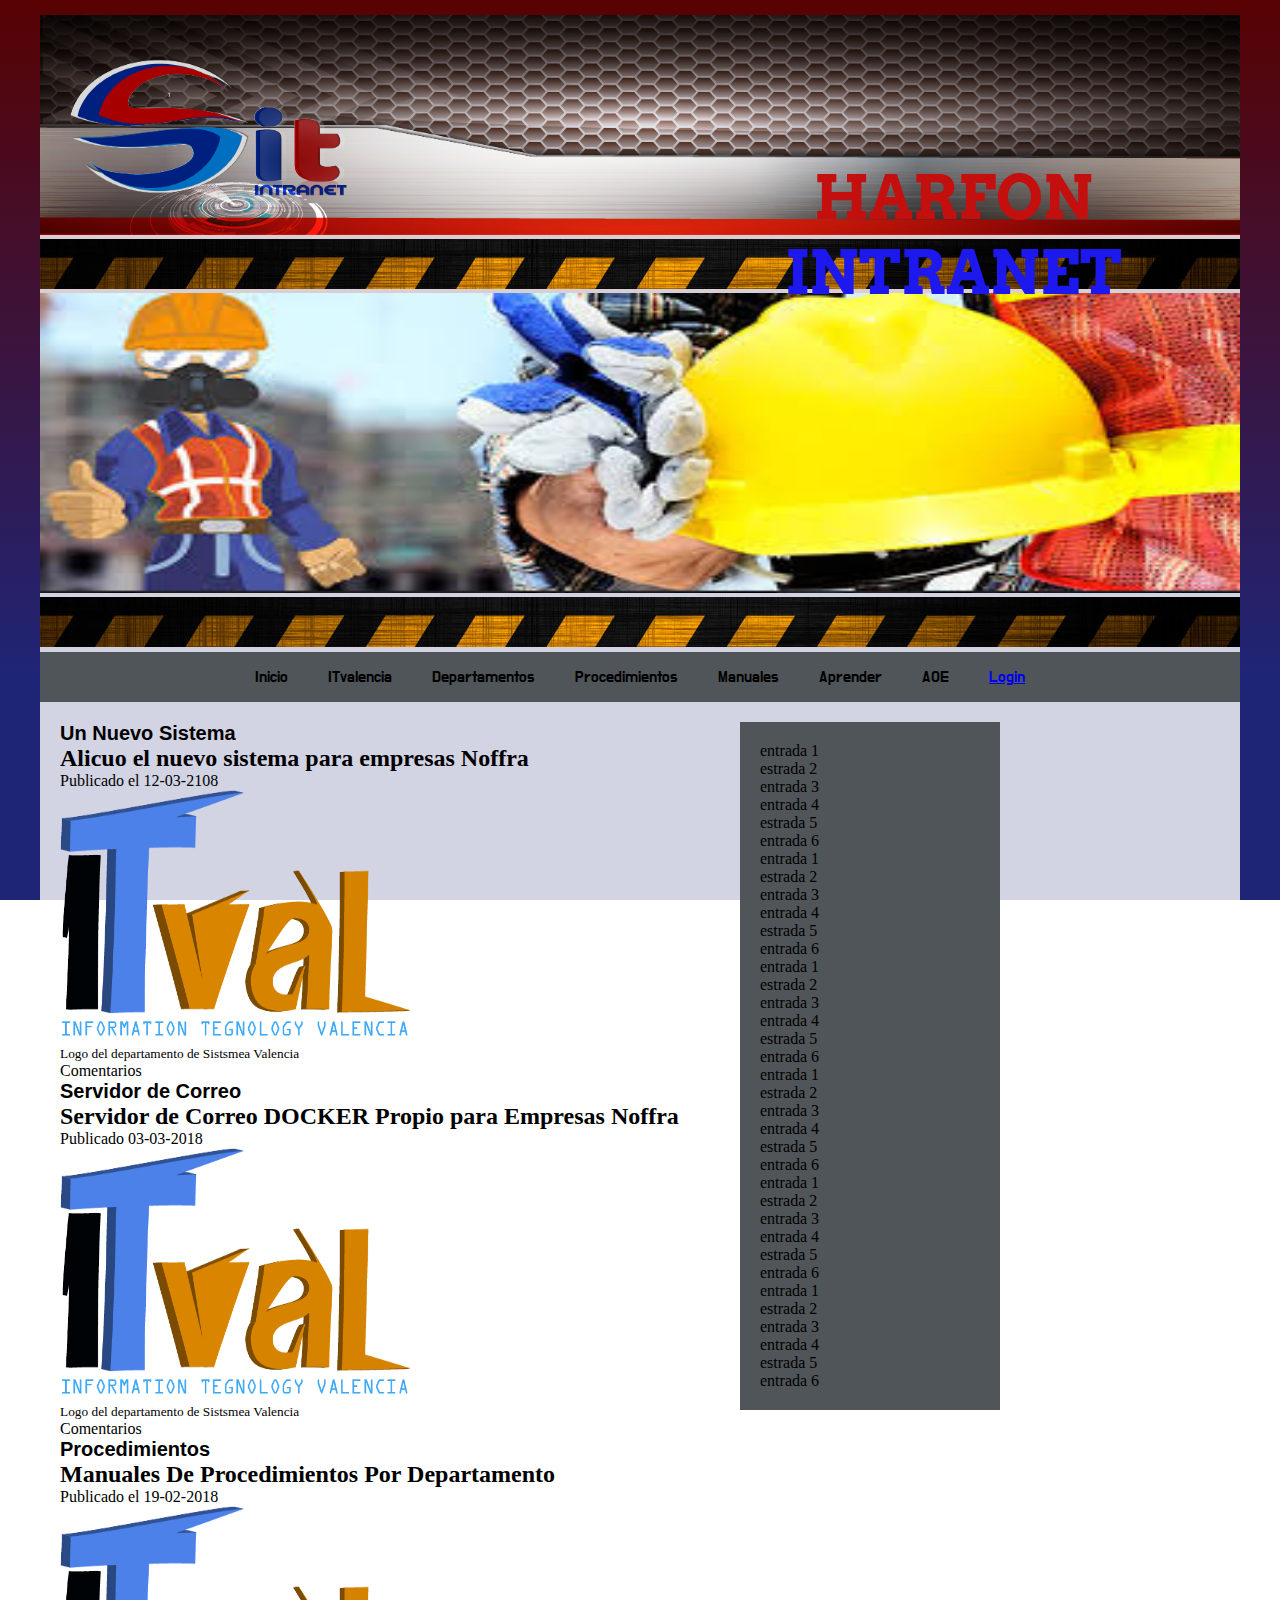
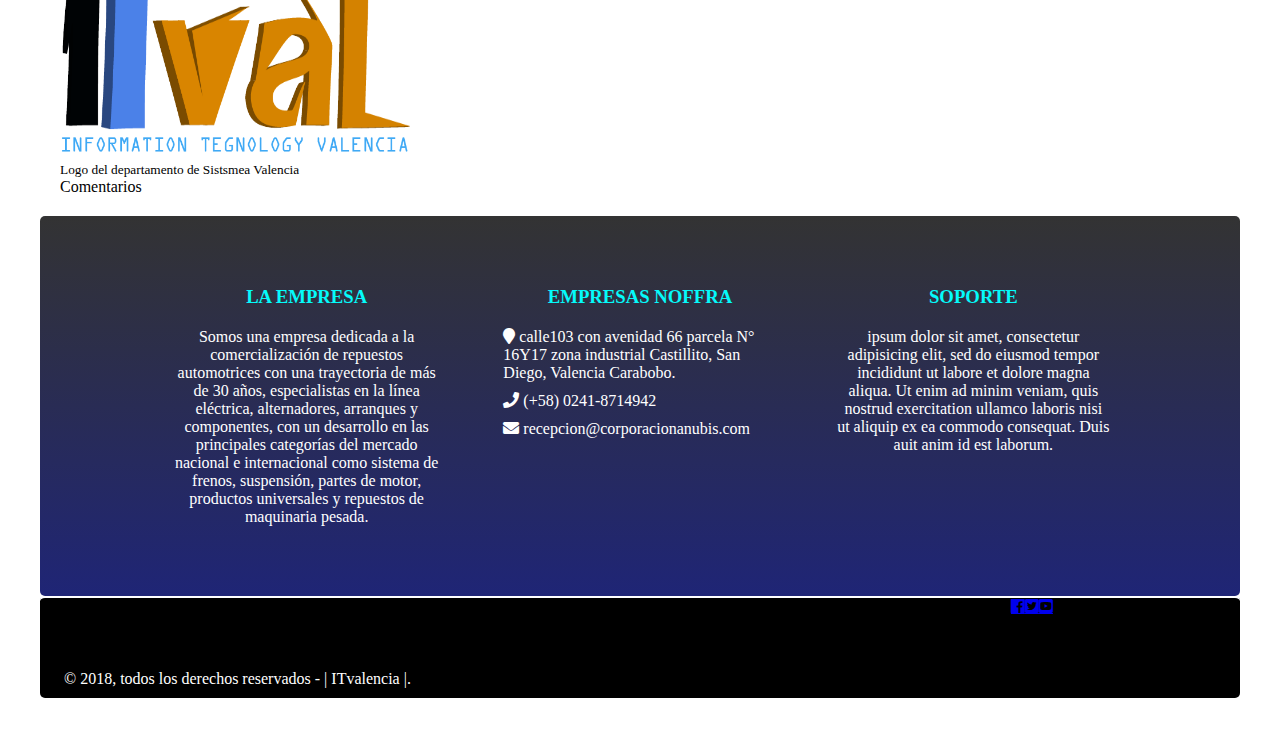
==== commit 72c43d08: "recuperacion desde laptop" ====
--- a/index.html
+++ b/index.html
@@ -4,12 +4,13 @@
 	<head>
 	   <meta charset = "utf-8" >
 	   <meta name = "description" content = "empresa noffra pagina de intrenet para los empleados">
-	   <meta name = "keywords" content = "manueles,noffra,anubis,harfon,aoe">
+	   <meta name = "keywords" content = "manueles,noffra,anubis,harfon">
 	   <meta name="viewport" content="width=divice-width, user-scalable=no, initial-scale=1.0,maximun-scale=1.0, minimun-scale=1.0">
 	   <link rel="stylesheet" type="text/css" href="css/master.css">
 	   <link href="https://fonts.googleapis.com/css?family=Do+Hyeon" rel="stylesheet">
+	   <link href = "https://fonts.googleapis.com/css?family= Arvo " rel = "stylesheet">
 	   <link rel="stylesheet" type="text/css" href="css/fontawesome-all.min.css">
-	   <title>..::sistemas::..</title> 
+	   <title>..::HARFON INTRANET::..</title> 
 	</head>
                       <!--aqui terminan los meta datos-->
 
@@ -19,13 +20,15 @@
 	<!-- inicio de la cabecera-->	
 		<div>
 			<figure><img src="img/Banner-6.png" width="1200px" height="220px" alt="banner principal"></figure>
+
 			<header id="cabeza">
-				
-	            <h1><span style="color: #A60000;">HARFON</span> <span style="color: #002080;">INTRANET</span></h1>
+
+				<h1 class="iharfon"><span>HARFON</span> <span>INTRANET</span></h1>
+
 		    </header>
 		</div>
 	       <!-- fin de la cabecera -->	
-	       
+
 	       <!--slider inicio-->
 		<div>
 			<figure><img src="img/Banner-1.jpg" width="1200px" height="50px" alt="barra bottom de slider"></figure>
@@ -230,16 +233,3 @@
 </html>
 
 
-
-
-
-
-
-
-
-
-
-
-
-
-
--- a/css/master.css
+++ b/css/master.css
@@ -7,17 +7,17 @@
 *{
 	margin: 0;
 	padding: 0;
-
-}
-
-h1 {
+}
+
+h1{
 	font-size: 20px;
 	font-family: sans-serif;
 	font-style: bold;
 }
-h2 {
-	font: bold 13px verdana, sans-serif;
-}
+a{
+	background-color: transparent;
+}
+
 header,nav,section,aside,footer,hgroup,article,figure,figcaption,{
 	display: block;
 }
@@ -49,19 +49,25 @@
 	border-bottom-right-radius: 5px;
 
 }
-#cabeza {
+#cabeza{
 	background: transparent;
 	border: 0px;	
 	padding: 20px ; 
 	text-align: center;
 	position: absolute;
-	left: 40%;
-	top: 145px;
+	left: 49%;
+	top: 140px;
 }
 #cabeza h1{
-	font-size: 49px;
-	font-family: 'Do Hyeon', sans-serif;
-	color: #333333
+	font-size: 60px;
+	font-family: 'Arvo',serif;
+	color: #000;
+}
+h1.iharfon span:nth-child(1){
+	color: #C40F0F;
+}
+h1.iharfon span:nth-child(2){
+	color: #1D18EE;
 }
 .menu{
 	margin-top: 1px;
@@ -77,7 +83,7 @@
 	
 }
 
-#menu ul {
+#menu ul{
 	display: flex;
 	margin: auto;
 
@@ -139,13 +145,23 @@
 	width: 100%;
 	color: #fff;
 }
-.footer-container {
-	background: #333333;
+.footer-container{
+	/*prefijo para Google Chrome*/
+	background: -webkit-linear-gradient(top, #333333 0%, #1F2576 100%);
+	/*prefijo para Opera*/
+	background: -o-linear-gradient(top, #333333 0%, #1F2576 100%);
+	/*prefijo para Firefox*/
+	background: -moz-linear-gradient(top, #333333 0%, #1F2576 100%);
+	/*prefijo para Edge*/
+	background: -ms-linear-gradient(top, #333333 0%, #1F2576 100%);
+	/*filtro para internet explore*/
+	filter: progid:DXImageTransform.Microsoft.Gradient(startColorstr='#333333 0%', endColorstr=' #1F2576 100%');
+
 	width: 100%;
 	border-radius: 5px;
 }
 
-.footer-main {
+.footer-main{
 	width: 98%;
 	margin: auto;
 	max-width: 1000px;
@@ -164,13 +180,13 @@
 
 
 
-.footer-main .columna h3 {
+.footer-main .columna h3{
 	text-align: center;
 	color: #05FAFA;
 	margin-bottom: 20px;
 }
 
-.footer-main .columna span {
+.footer-main .columna span{
 	display: block;
 	margin-bottom: 10px;
 	text-align: left;
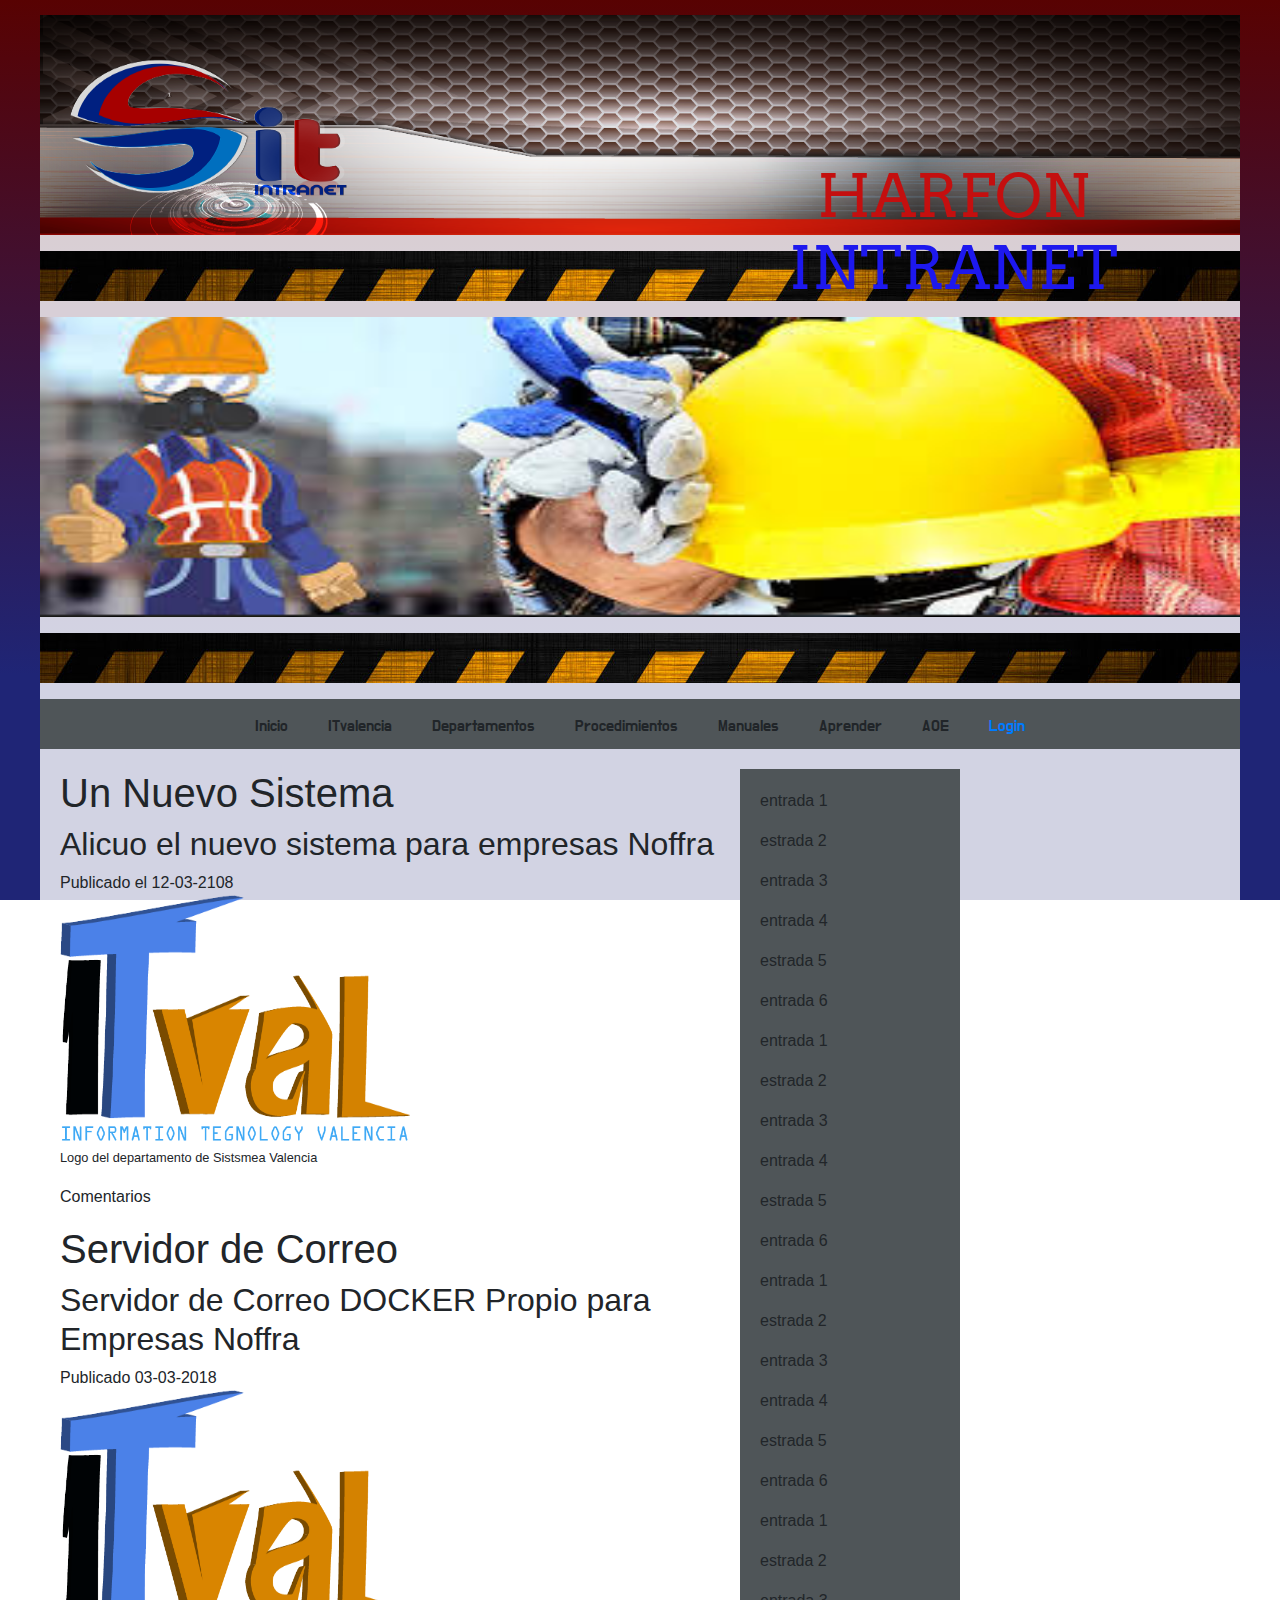
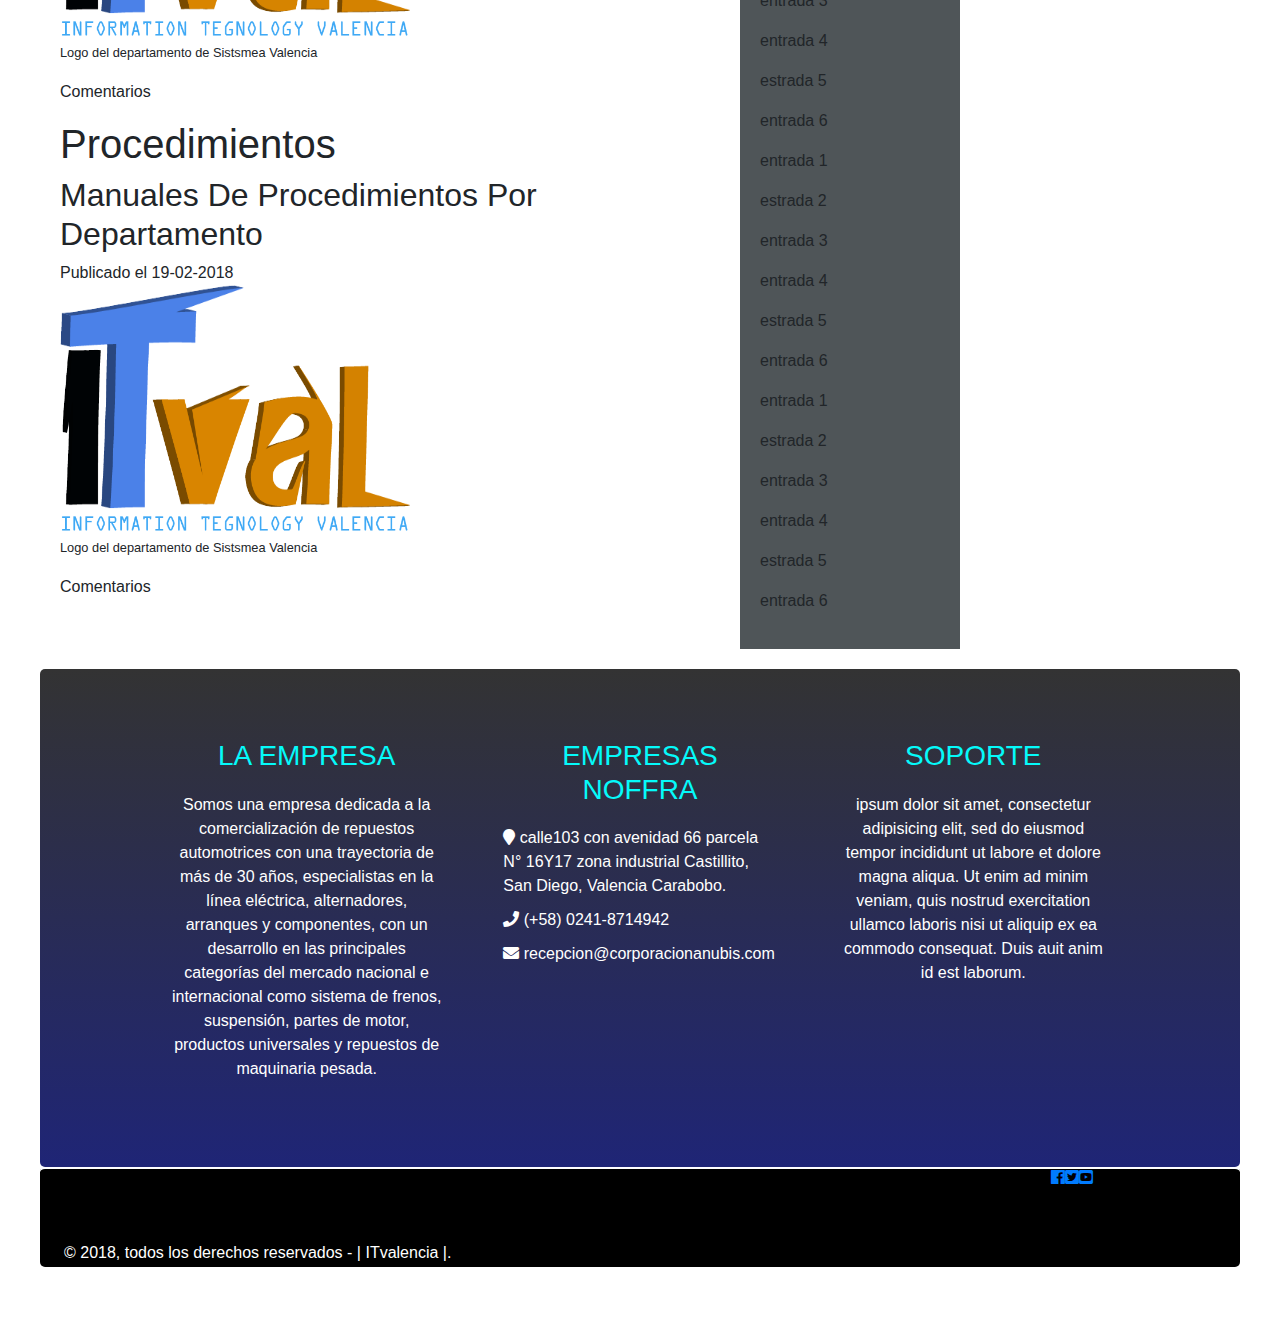
==== commit 2a717f88: "se agrego bootstrap y js" ====
--- a/index.html
+++ b/index.html
@@ -6,7 +6,9 @@
 	   <meta name = "description" content = "empresa noffra pagina de intrenet para los empleados">
 	   <meta name = "keywords" content = "manueles,noffra,anubis,harfon">
 	   <meta name="viewport" content="width=divice-width, user-scalable=no, initial-scale=1.0,maximun-scale=1.0, minimun-scale=1.0">
+	   <meta http-equiv="x-ua-compatible" content="ie-edge">
 	   <link rel="stylesheet" type="text/css" href="css/master.css">
+	   <link rel="stylesheet" type="text/css" href="css/bootstrap.css">
 	   <link href="https://fonts.googleapis.com/css?family=Do+Hyeon" rel="stylesheet">
 	   <link href = "https://fonts.googleapis.com/css?family= Arvo " rel = "stylesheet">
 	   <link rel="stylesheet" type="text/css" href="css/fontawesome-all.min.css">
@@ -228,6 +230,10 @@
 		    </footer>
 		</div>
 	<!-- fin del pie de pagina -->
+	<script src="js/jquery-3.3.1.slim.min.js"></script>
+	<script src="js/popper.min.js"></script>
+	<script src="js/bootstrap.min.js"></script>	
+
 	</body>
 <!-- fin del cuerpo -->	
 </html>
